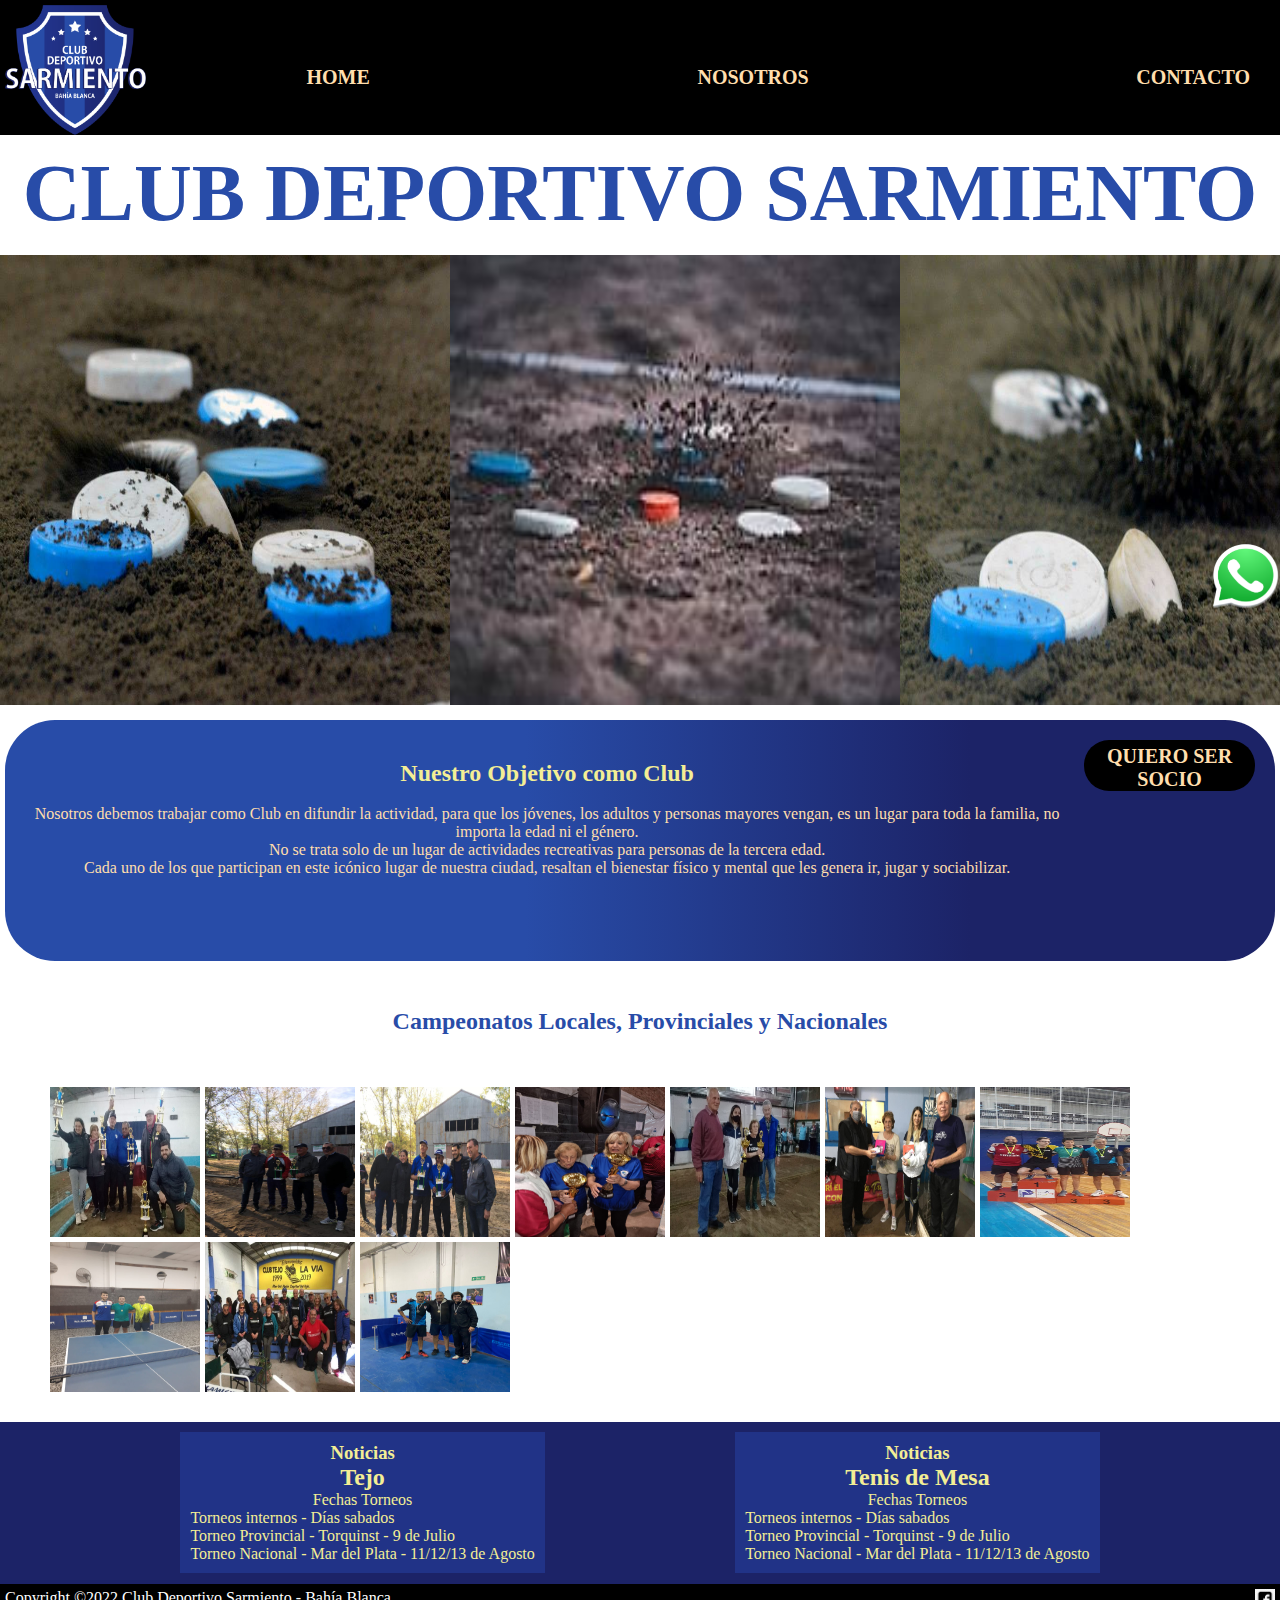
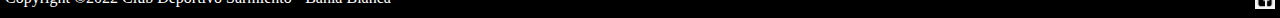
==== index.html @ c460eba6 "se crea y se modifica media Q 1024-600" ====
<!DOCTYPE html>
<html lang="en">

<head>
    <meta charset="UTF-8">
    <meta http-equiv="X-UA-Compatible" content="IE=edge">
    <meta name="viewport" content="width=device-width, initial-scale=1.0">
    <title>Club Deportivo Sarmiento</title>

    <!-- vinculacion bootstrap-->
    <link href="https://cdn.jsdelivr.net/npm/bootstrap@5.2.0-beta1/dist/css/bootstrap.min.css" rel="stylesheet"
        integrity="sha384-0evHe/X+R7YkIZDRvuzKMRqM+OrBnVFBL6DOitfPri4tjfHxaWutUpFmBp4vmVor" crossorigin="anonymous">

    <!-- vinculacion css -->
    <link rel="stylesheet" href="css/estilos.css">

</head>

<body>
    <header class="header">
        <img src="imagenes/clubdeportivosarmientobb.png" alt="logotipo" class="imagen-logo">
        <nav>
            <a class="sin_decoracion" href="index.html">Home</a>
            <a class="sin_decoracion" href="nosotros.html">Nosotros</a>
            <a class="sin_decoracion" href="contacto.html">Contacto</a>
        </nav>
    </header>

    <main>
        <h1 id="titulounico" class="inicio1_titulo">Club Deportivo Sarmiento</h1>
        <section class="section_index">
            <div class="home_fotos_pcipales">
                <img src="imagenes/jugada_tejo3.jpg" alt="Tejo sarmiento" class = "img_index_pcipal" width="450" height="450">
                <img src="imagenes/jugada_tejo.jpg" alt="Tejo sarmiento" class = "img_index_pcipal"width="450" height="450">
                <img src="imagenes/jugada_tejo2.jpg" alt="Tejo sarmiento" class = "img_index_pcipal" width="450" height="450">
            </div>
        </section>
        <section class="colores gradiente">
            <div class="index_div_secundario">
                <div>
                    <h2 class="titulo_objetivo">Nuestro Objetivo como Club</h2>
                    <br>
                    <div class="texto_index">
                        <p>Nosotros debemos trabajar como Club en difundir la actividad, para que los jóvenes, los
                            adultos y
                            personas mayores vengan, es un lugar para toda la familia, no importa la edad ni el
                            género.
                        </p>
                        <p>No se trata solo de un lugar de actividades recreativas para personas de la tercera edad.
                        </p>
                        <p>Cada uno de los que participan en este icónico lugar de nuestra ciudad, resaltan el
                            bienestar
                            físico y mental que les genera ir, jugar y sociabilizar.</p>
                    </div>
                </div>
                <div class="index_hacete_socio">
                    <a class="sin_decoracion-hacete_socio " href="contacto.html">Quiero ser Socio</a>
                </div>
            </div>
        </section>
        <section class="index_div_terciario">
            <h2 class="titulo_Campeonato">Campeonatos Locales, Provinciales y Nacionales</h2>
            <div class="home_fotos_down">
                <img src="imagenes/torneo_dorrego.jpg" alt="Logo Tejo" width="150" height="150">
                <img src="imagenes/torneo_2.jpg" alt="Logo Tejo" width="150" height="150">
                <img src="imagenes/tonreo_3.jpg" alt="Logo Tejo" width="150" height="150">
                <img src="imagenes/torneo_4.jpg" alt="Logo Tejo" width="150" height="150">
                <img src="imagenes/torneo_5.jpg" alt="Logo Tejo" width="150" height="150">
                <img src="imagenes/torneo_6.jpg" alt="Logo Tejo" width="150" height="150">
                <img src="imagenes/torneo_tenisdemesa.jpg" alt="Logo Tejo" width="150" height="150">
                <img src="imagenes/torneo_tenisdemesa2.jpg" alt="Logo Tejo" width="150" height="150">
                <img src="imagenes/campeonato_mardel.jpg" alt="Logo Tejo" width="150" height="150">
                <img src="imagenes/tenismesa_12.jpg" alt="Logo Tejo" width="150" height="150">
            </div>
        </section>
        <section class="section_noticias">
            <div class="index_Noticias">
                <h3> Noticias </h3>
                <h2> Tejo</h2>
                <p>Fechas Torneos</p>
                <p class="parrafos_noticias">Torneos internos - Días sabados</p>
                <p class="parrafos_noticias">Torneo Provincial - Torquinst - 9 de Julio </p>
                <p class="parrafos_noticias">Torneo Nacional - Mar del Plata - 11/12/13 de Agosto</p>
            </div>
            <div class="index_Noticias">
                <h3> Noticias </h3>
                <H2>Tenis de Mesa</H2>
                <p>Fechas Torneos</p>
                <p class="parrafos_noticias">Torneos internos - Días sabados</p>
                <p class="parrafos_noticias">Torneo Provincial - Torquinst - 9 de Julio </p>
                <p class="parrafos_noticias">Torneo Nacional - Mar del Plata - 11/12/13 de Agosto</p>
            </div>
        </section>
    </main>
    <div>
        <a href="https://web.whatsapp.com/" target="_blank" class="wp-fijo">
            <img src="imagenes/logo_ws.png" alt="logo_fb" width="70" height="70" />
        </a>
    </div>
    <footer>
        <!-- <img src="imagenes/clubdeportivosarmientobb.png" alt="logotipo" width="30" height="30"> -->
        Copyright ©2022 Club Deportivo Sarmiento - Bahía Blanca
        <a href="https://www.facebook.com/clubdetejosarmiento/about_places" target="_blank">
            <img src="imagenes/lfcb.png" alt="logo_fb" width="20" height="20" />
        </a>
    </footer>
</body>

</html>
---- css/estilos.css ----
/*comentario en css */

* {
    padding: 0%;
    margin: 0;
    box-sizing: border-box;
}

body {
    font-family:
}

a {
    color: inherit;
}

nav {
    color: white;
    width: 100%;
    display: flex;
    justify-content: space-between;
    left: 0%;
    top: 0%;
    padding-bottom: 30px;
    padding-top: 0px;
    padding-left: 20px;
    padding-right: 30px;
}

main {
    padding-top: 100px;
    margin-bottom: 0%;
    min-height: 100vh;
    margin-bottom: 5px;
}

footer {
    background-color: black;
    color: white;
    width: 100%;
    display: flex;
    flex-direction: row;
    justify-content: space-between;
    left: 0%;
    top: 0%;
    padding-bottom: 5px;
    padding-top: 5px;
    padding-left: 5px;
    padding-right: 5px;
    margin-top: -29px;
}

h1 {
    color: #284CA8
}

ul {
    list-style: none;
    display: flex;
    flex-direction: column;
    justify-content: flex-start;
    align-items: center;
    gap: 92px;
    width: 100%;
    margin-left: -21px;
    font-weight: bold;
    margin-top: 30px;
}

.titulos_nosotros {
    color: #284CA8;
    text-align: center;
}

.header {
    position: fixed;
    width: 100%;
    background-color: black;
    display: flex;
    flex-direction: row;
    justify-content: space-between;
    top: 0%;
    left: 0%;
    min-height: 102px;
    align-items: center;
}

.subtitulo_nosotros {
    color: #284CA8;
    text-align: center;
    margin-bottom: 2rem;
}

#titulounico {
    font-size: 80px;
    text-align: center;
    margin-bottom: 1rem;
    margin-top: 3rem;
}

.colores {
    color: navajowhite;
}

.index_div_secundario {
    padding-bottom: 0px;
    padding-top: 10px;
    display: flex;
}

.index_div_terciario {
    /* background-color: rgb(28, 35, 103);; */
    padding-bottom: 10px;
    padding-top: 10px;
    display: flex;
    flex-direction: row;
    justify-content: center;
    align-content: center;
    flex-wrap: wrap;
}

.index_hacete_socio {
    color: #F3EE95;
    text-align: center;
    background-color: black;
    margin-top: 0px;
    margin-bottom: 160px;
    margin-left: 5px;
    margin-right: 10px;
    border-radius: 25px;
    padding-top: 5px;
    text-transform: uppercase;
    font-weight: bold;

}

.section_noticias {
    display: flex;
    flex-direction: row;
    margin-bottom: 20px;
    background-color: rgb(28, 35, 103);
    justify-content: space-evenly;
}

.index_Noticias {
    color: #F3EE95;
    text-align: center;
    background-color: #213387;
    margin-top: 10px;
    margin-left: 10px;
    margin-right: 10px;
    margin-top: 10px;
    margin-bottom: 20px;
    padding: 10px;
}

.gradiente {
    background-image: linear-gradient(90deg, rgba(40, 76, 168, 1) 41%, rgba(28, 35, 103, 1) 76%);
    border-radius: 50px;
    padding: 10px;
    margin: 5px;
}

.section_index {
    background-color: white;
    justify-content: center;
}

.texto_index {
    text-align: center;
}

.titulo_objetivo {
    color: #F3EE95;
    /* font-size: 50px; */
    text-align: center;
    padding-bottom: 0px;
    padding-top: 20px;
}

.inicio1_titulo {
    margin-top: 3rem;
    margin-bottom: 2rem;
    text-transform: uppercase;
    font-weight: bold;
    font-size: large;
}

.contacto_boton {
    background-color: blue;
    color: whitesmoke;
    border-radius: 20px;
    padding: -1rem;
    text-transform: uppercase;
    font-weight: bold;
    font-size: 14px;
    width: 150px;
    margin-bottom: 5px;
    margin-left: 75px;
}

.sin_decoracion {
    text-decoration: none;
    padding-left: 140px;
    padding-top: 50px;
    text-transform: uppercase;
    font-weight: bold;
    font-size: 20px;
    color: navajowhite;
}

.sin_decoracion-hacete_socio {
    text-decoration: none;
    padding-top: 50px;
    text-transform: uppercase;
    font-weight: bold;
    font-size: 20px;
    color: navajowhite;
}

.imagen-logo {
    width: 156px;
    height: 135px;
    padding-right: 0px;
    padding-left: 5px;
    padding-top: 5px;
}

.wp-fijo {
    position: fixed;
    right: 0%;
    top: 60%;
}

.fb-fijo {
    position: fixed;
    right: 2.5%;
    top: 95%;
}

.titulo_principal_nosotros {
    padding-top: 10px;
    color: #284CA8;
    text-align: center;
    margin-bottom: 0rem;
    font-weight: bold;
    margin-top: 15px;
}

.nosotros_servicios_imagenes {
    margin-left: 5px;
    margin-right: 5px;
    display: flex;
    flex-direction: row;
    justify-content: space-between;
}

.imagenes_servicios {
    border-radius: 100px;
}

.segunda_section_nosotros {
    padding-right: 0px;
    padding-left: 15px;
    margin: 20px;
    padding-bottom: 0px;
    display: flex;
    gap: 5px;
    overflow: hidden;
    flex-wrap: wrap;
    padding-top: 0px;

}

.textos_nosotros {
    text-align: justify;
    padding-right: 15px;
    padding-top: 10px;
}

.logos_instrucciones_nosotros {
    padding-right: 15px;
}

.section_contact_tenis {
    display: flex;
    padding-left: 10px;
    padding-top: 10px;
}

.section_contact_tejo {
    display: flex;
    padding-left: 10px;
    padding-top: 10px;
}

.titulo_principal_contactos {
    padding-top: 30px;
    color: #284CA8;
    text-align: center;
    margin-bottom: 0rem;
    font-weight: bold;
    margin-top: 15px;
}


.section_contact_inicial {
    display: flex;
    padding-left: 10px;
    padding-top: 10px;
}

.div_contact_datos {
    width: 50%;
}

.div_contact_map {
    width: 50%;
    margin-top: 20px;
    margin-left: 10px;
}

.section_contact_segunda {
    padding-left: 10px;
    font-weight: bold;
    padding-bottom: 30px;
}

.texto_contacto {
    color: black;
    font-weight: bold;
    text-align: center;
    margin-top: 20px;
}

.titulo_Campeonato {
    text-align: center;
    margin-top: 2rem;
    margin-bottom: 2rem;
    color: #284CA8
}

.home_fotos_pcipales {
    padding-left: 0px;
    padding-right: 0px;
    padding-top: 0rem;
    background-color: white;
    padding-bottom: 10px;
    display: flex;
    flex-direction: row;
    overflow: hidden;

}

.home_fotos_down {
    padding-right: 0px;
    padding-left: 30px;
    margin: 20px;
    padding-bottom: 0px;
    display: flex;
    gap: 5px;
    overflow: hidden;
    flex-wrap: wrap;
    padding-top: 0px;
}

.parrafos_noticias {
    text-align: start;
}

.ejemplo {
    text-align: center;
    padding-right: 10px;
    padding-left: 10px;
    margin: 20px;
}

@media (max-width: 1024px) {
    .index_hacete_socio {
        margin-bottom: 185px;
        padding-left: 10px;
        padding-right: 10px;
    }

    .img_index_pcipal {
        width: 30%;
        height: 250px;
    }

    .header .imagen-logo {
        height: 75px;
        width: 75px;
    }

    .sin_decoracion {
        margin-left: 0;
        padding-left: 25px;
    }

    .texto_index {
        padding-left: 100px;

    }

    .ejemplo {
        text-align: center;
        padding-right: 0px;
        padding-left: 0px;
        margin: 0px;
    }

    .textos_nosotros {
        padding-right: 15px;

    }

    .div_contact_map {
        width: 60%;
        padding-top: 15px;
    }
}

.div_contact_datos {
    width: 40%;
}

nav {
    justify-content: inherit;
}

@media (max-width: 600px) {
    .header {
        justify-content: center;
        flex-direction: column;
    }

    .img_index_pcipal {
        width: 30%;
        height: 250px;
    }

    .header .imagen-logo {
        height: 75px;
        width: 75px;
        margin-right: 0px;
    }

    .sin_decoracion {
        margin-left: 0;
        padding-left: 6px;
        margin-top: -50px;
        padding-bottom: 5px;
    }

    nav {
        justify-content: flex-start;
        padding-bottom: 0px;
    }

    .nosotros_servicios_imagenes {
        flex-direction: column;
    }
}
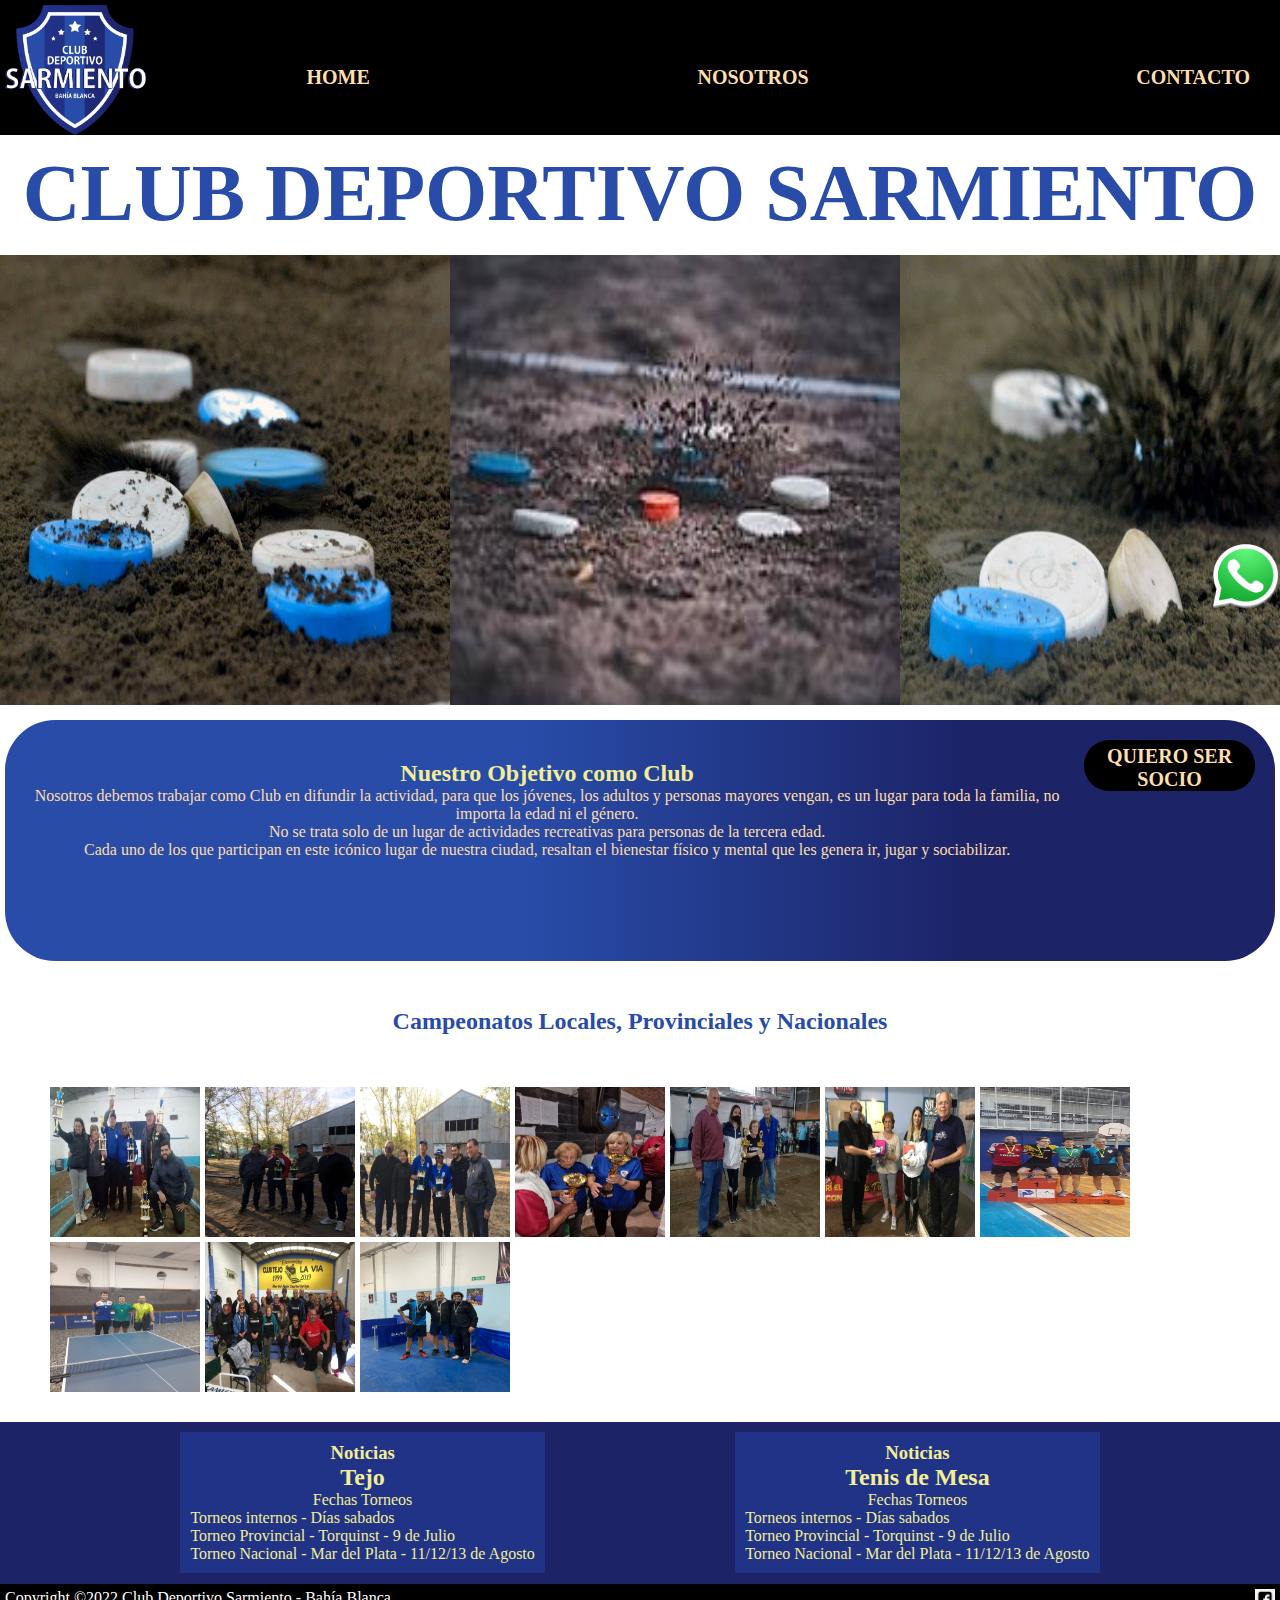
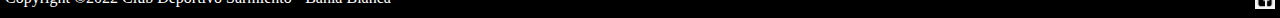
==== commit 55823e41: "aplicando media Q en 1024-600" ====
--- a/index.html
+++ b/index.html
@@ -18,7 +18,7 @@
 
 <body>
     <header class="header">
-        <img src="imagenes/clubdeportivosarmientobb.png" alt="logotipo" class="imagen-logo">
+        <img class="logo_header" src="imagenes/clubdeportivosarmientobb.png" alt="logotipo" class="imagen-logo">
         <nav>
             <a class="sin_decoracion" href="index.html">Home</a>
             <a class="sin_decoracion" href="nosotros.html">Nosotros</a>
@@ -30,16 +30,18 @@
         <h1 id="titulounico" class="inicio1_titulo">Club Deportivo Sarmiento</h1>
         <section class="section_index">
             <div class="home_fotos_pcipales">
-                <img src="imagenes/jugada_tejo3.jpg" alt="Tejo sarmiento" class = "img_index_pcipal" width="450" height="450">
-                <img src="imagenes/jugada_tejo.jpg" alt="Tejo sarmiento" class = "img_index_pcipal"width="450" height="450">
-                <img src="imagenes/jugada_tejo2.jpg" alt="Tejo sarmiento" class = "img_index_pcipal" width="450" height="450">
+                <img class="foto_principal" src="imagenes/jugada_tejo3.jpg" alt="Tejo sarmiento"
+                    class="img_index_pcipal" width="450" height="450">
+                <img class="foto_principal" src="imagenes/jugada_tejo.jpg" alt="Tejo sarmiento" class="img_index_pcipal"
+                    width="450" height="450">
+                <img class="foto_principal" src="imagenes/jugada_tejo2.jpg" alt="Tejo sarmiento"
+                    class="img_index_pcipal" width="450" height="450">
             </div>
         </section>
         <section class="colores gradiente">
             <div class="index_div_secundario">
                 <div>
                     <h2 class="titulo_objetivo">Nuestro Objetivo como Club</h2>
-                    <br>
                     <div class="texto_index">
                         <p>Nosotros debemos trabajar como Club en difundir la actividad, para que los jóvenes, los
                             adultos y
--- a/css/estilos.css
+++ b/css/estilos.css
@@ -85,6 +85,14 @@
     align-items: center;
 }
 
+.logo_header {
+    height: 135px;
+    padding-right: 0px;
+    padding-left: 5px;
+    padding-top: 5px;
+    width: auto;
+}
+
 .subtitulo_nosotros {
     color: #284CA8;
     text-align: center;
@@ -387,7 +395,7 @@
         height: 250px;
     }
 
-    .header .imagen-logo {
+    .logo_header {
         height: 75px;
         width: 75px;
     }
@@ -395,6 +403,11 @@
     .sin_decoracion {
         margin-left: 0;
         padding-left: 25px;
+    }
+
+    .foto_principal {
+        overflow: hidden;
+        width: 100%;
     }
 
     .texto_index {
@@ -414,18 +427,33 @@
 
     }
 
+    .titulo_principal_nosotros {
+        margin-top: -15px;
+    }
+
+    .titulo_principal_contactos {
+        padding-top: 0px;
+    }
+
+    .section_contact_inicial {
+        padding-top: 0px;
+        margin-top: -20px;
+    }
+
     .div_contact_map {
         width: 60%;
         padding-top: 15px;
     }
-}
-
-.div_contact_datos {
-    width: 40%;
-}
-
-nav {
-    justify-content: inherit;
+
+
+    .div_contact_datos {
+        width: 40%;
+    }
+
+    nav {
+        justify-content: inherit;
+    }
+
 }
 
 @media (max-width: 600px) {
@@ -439,10 +467,18 @@
         height: 250px;
     }
 
-    .header .imagen-logo {
-        height: 75px;
-        width: 75px;
-        margin-right: 0px;
+    .logo_header {
+        height: 135px;
+        padding-right: 0px;
+        padding-left: 5px;
+        padding-top: 5px;
+        width: auto;
+    }
+
+
+    #titulounico {
+        margin-top: 74px;
+        font-size: 50px;
     }
 
     .sin_decoracion {
@@ -450,6 +486,7 @@
         padding-left: 6px;
         margin-top: -50px;
         padding-bottom: 5px;
+
     }
 
     nav {
@@ -457,7 +494,76 @@
         padding-bottom: 0px;
     }
 
+    .foto_principal {
+        overflow: hidden;
+        width: 100%;
+    }
+
+    .index_hacete_socio {
+        margin-bottom: 5px;
+        padding-bottom: 10px;
+    }
+
+    .texto_index {
+        padding-left: 0px;
+    }
+
+    .index_div_secundario {
+        display: flex;
+        flex-direction: column;
+    }
+
+    .titulo_objetivo {
+        padding-top: 0px;
+    }
+
+    .titulo_principal_nosotros {
+        margin-top: 40px;
+    }
+
     .nosotros_servicios_imagenes {
         flex-direction: column;
     }
+
+    .titulo_principal_contactos {
+        margin-top: 80px;
+    }
+
+    .section_contact_inicial {
+        flex-direction: column;
+        overflow: hidden;
+        width: 100%;
+        margin: 5px;
+        padding: 0px;
+    }
+
+    .div_contact_map {
+        width: 100%;
+        padding-top: 10px;
+        margin-left: 0px;
+    }
+
+    ul {
+        margin-left: 88px;
+        gap: 50px;
+    }
+
+    .mapa_contacto {
+        width: 100%;
+        margin-left: 5px;
+        margin-top: -20px;
+    }
+
+    .section_contact_segunda {
+        padding: 0px;
+        margin: 0px;
+        padding-bottom: 30px;
+    }
+
+    .formulario_contacto {
+        margin-left: 5px;
+    }
+    .area_formulario_contactos {
+        width: auto;
+    }
 }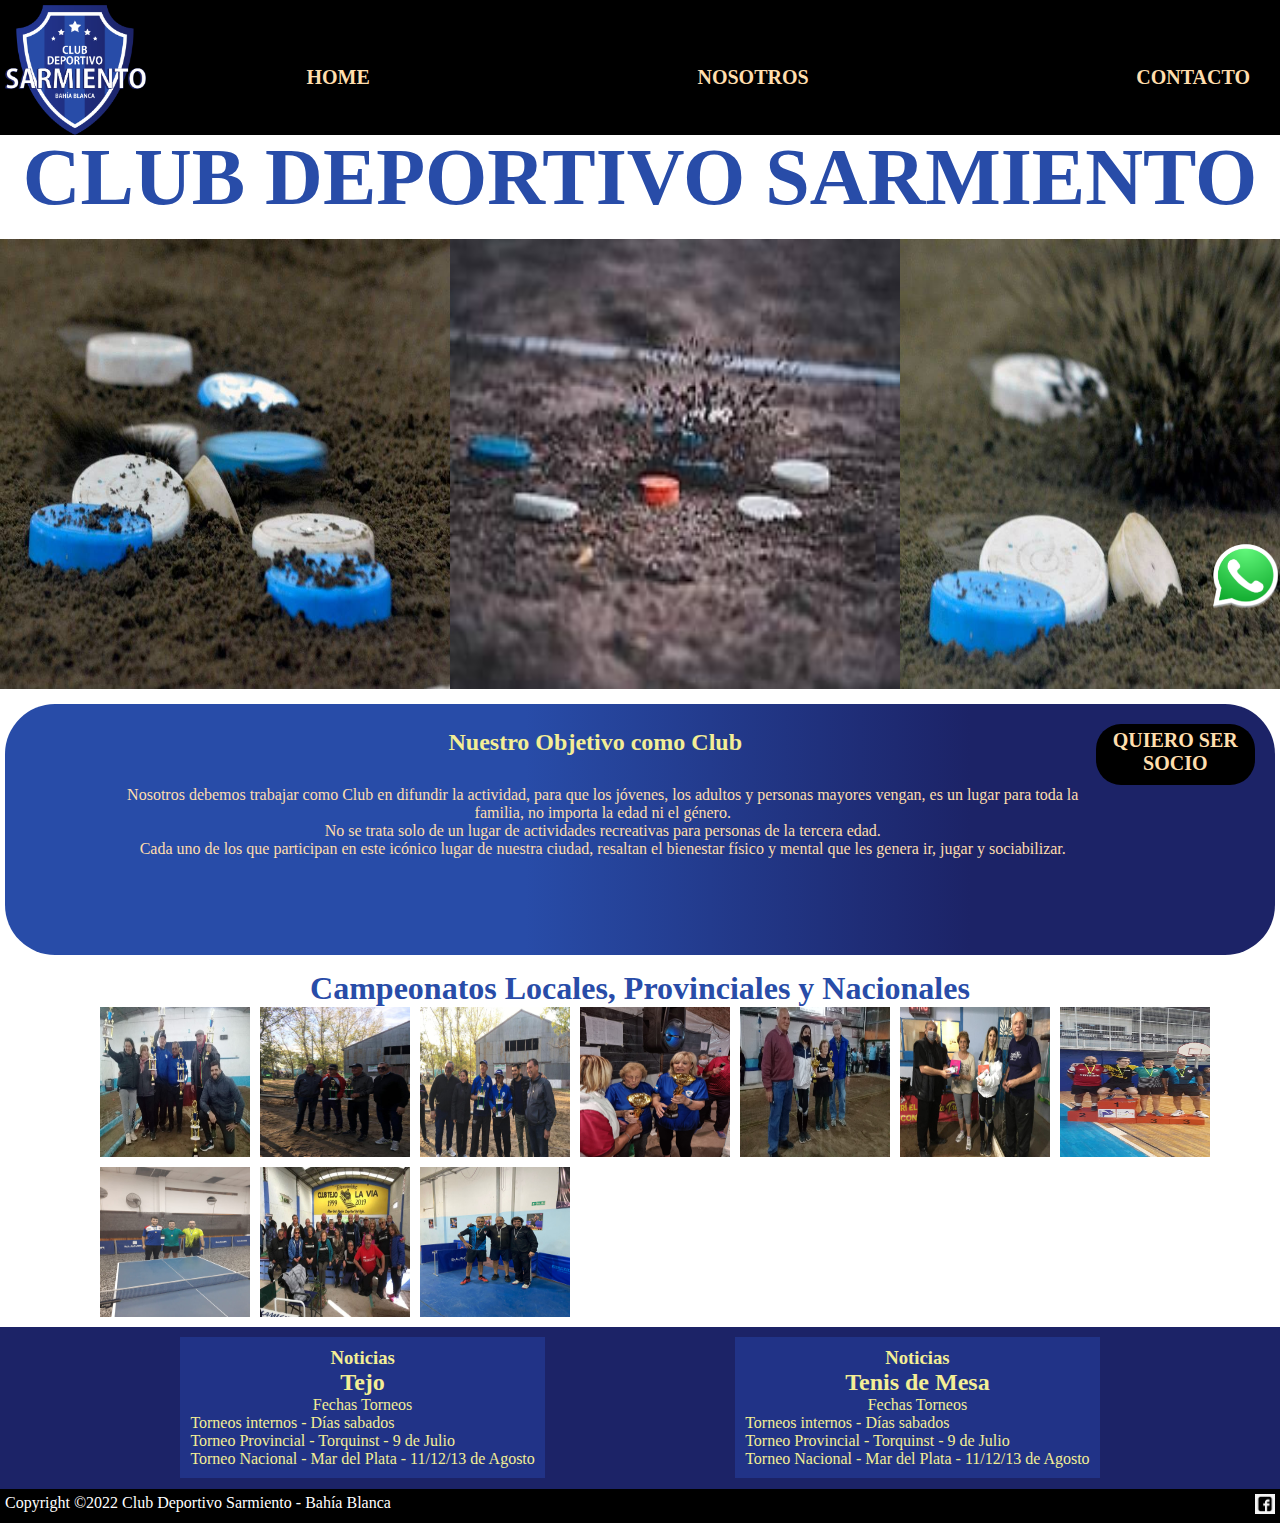
==== commit bac6f64a: "media Q 1024-600 aplicada en las 3 paginas" ====
--- a/index.html
+++ b/index.html
@@ -77,7 +77,7 @@
         </section>
         <section class="section_noticias">
             <div class="index_Noticias">
-                <h3> Noticias </h3>
+                <h3 class="noticias_index"> Noticias </h3>
                 <h2> Tejo</h2>
                 <p>Fechas Torneos</p>
                 <p class="parrafos_noticias">Torneos internos - Días sabados</p>
@@ -85,7 +85,7 @@
                 <p class="parrafos_noticias">Torneo Nacional - Mar del Plata - 11/12/13 de Agosto</p>
             </div>
             <div class="index_Noticias">
-                <h3> Noticias </h3>
+                <h3 class="noticias_index"> Noticias </h3>
                 <H2>Tenis de Mesa</H2>
                 <p>Fechas Torneos</p>
                 <p class="parrafos_noticias">Torneos internos - Días sabados</p>
@@ -96,7 +96,7 @@
     </main>
     <div>
         <a href="https://web.whatsapp.com/" target="_blank" class="wp-fijo">
-            <img src="imagenes/logo_ws.png" alt="logo_fb" width="70" height="70" />
+            <img class="w_fijo_index" src="imagenes/logo_ws.png" alt="logo_fb" width="70" height="70" />
         </a>
     </div>
     <footer>
--- a/css/estilos.css
+++ b/css/estilos.css
@@ -60,7 +60,7 @@
     flex-direction: column;
     justify-content: flex-start;
     align-items: center;
-    gap: 92px;
+    gap: 20px;
     width: 100%;
     margin-left: -21px;
     font-weight: bold;
@@ -94,16 +94,18 @@
 }
 
 .subtitulo_nosotros {
-    color: #284CA8;
+    color: #000;
     text-align: center;
     margin-bottom: 2rem;
+    font-weight: 250;
 }
 
 #titulounico {
     font-size: 80px;
     text-align: center;
     margin-bottom: 1rem;
-    margin-top: 3rem;
+    margin-top: 2rem;
+    font-weight: bold;
 }
 
 .colores {
@@ -139,6 +141,7 @@
     padding-top: 5px;
     text-transform: uppercase;
     font-weight: bold;
+    padding-bottom: 10px;
 
 }
 
@@ -176,14 +179,17 @@
 
 .texto_index {
     text-align: center;
+    padding-left: 100px;
 }
 
 .titulo_objetivo {
     color: #F3EE95;
     /* font-size: 50px; */
     text-align: center;
-    padding-bottom: 0px;
-    padding-top: 20px;
+    padding-bottom: 30px;
+    padding-top: 5px;
+    font-weight: 700;
+    padding-left: 85px;
 }
 
 .inicio1_titulo {
@@ -240,6 +246,10 @@
     top: 60%;
 }
 
+.noticias_index {
+    font-weight: 800;
+}
+
 .fb-fijo {
     position: fixed;
     right: 2.5%;
@@ -284,6 +294,7 @@
     text-align: justify;
     padding-right: 15px;
     padding-top: 10px;
+    font-weight: lighter;
 }
 
 .logos_instrucciones_nosotros {
@@ -334,18 +345,29 @@
     padding-bottom: 30px;
 }
 
+.texto_imagenes_nosotros {
+    color: black;
+    font-weight: bold;
+    text-align: center;
+    margin-top: 0px;
+    font-size: ;
+}
+
 .texto_contacto {
     color: black;
     font-weight: bold;
     text-align: center;
-    margin-top: 20px;
+    margin-top: 0px;
+    font-size: x-large;
 }
 
 .titulo_Campeonato {
     text-align: center;
-    margin-top: 2rem;
-    margin-bottom: 2rem;
-    color: #284CA8
+    margin-top: 0rem;
+    margin-bottom: 0rem;
+    color: #284CA8;
+    font-size: xx-large;
+    font-weight: bold;
 }
 
 .home_fotos_pcipales {
@@ -361,12 +383,10 @@
 }
 
 .home_fotos_down {
-    padding-right: 0px;
-    padding-left: 30px;
-    margin: 20px;
+    margin-left: 100px;
     padding-bottom: 0px;
     display: flex;
-    gap: 5px;
+    gap: 10px;
     overflow: hidden;
     flex-wrap: wrap;
     padding-top: 0px;
@@ -381,6 +401,10 @@
     padding-right: 10px;
     padding-left: 10px;
     margin: 20px;
+}
+
+.formulario_contacto {
+    padding-bottom: 20px;
 }
 
 @media (max-width: 1024px) {
@@ -410,9 +434,50 @@
         width: 100%;
     }
 
+    #titulounico {
+        margin-top: 10px;
+        font-size: 60px;
+    }
+
+    .titulo_objetivo {
+        margin-top: 10px;
+        padding-bottom: 10px;
+        padding-left: 150px;
+    }
+
     .texto_index {
         padding-left: 100px;
 
+    }
+
+    .titulo_Campeonato {
+        font-size: x-large;
+    }
+
+    .wp-fijo {
+        top: 60%;
+    }
+
+    .w_fijo_index {
+        width: 60px;
+        height: 60px;
+    }
+
+    .titulos_nosotros {
+        margin-top: -5px
+    }
+
+    .fotos_instalaciones_nosotros {
+        width: 100%;
+    }
+
+    .nosotros_servicios_imagenes {
+        overflow: hidden;
+        margin: 0%;
+    }
+
+    .imagenes_servicios {
+        width: 100%;
     }
 
     .ejemplo {
@@ -424,7 +489,6 @@
 
     .textos_nosotros {
         padding-right: 15px;
-
     }
 
     .titulo_principal_nosotros {
@@ -443,6 +507,9 @@
     .div_contact_map {
         width: 60%;
         padding-top: 15px;
+        overflow: hidden;
+        object-fit: cover;
+        padding-top: 15px;
     }
 
 
@@ -452,6 +519,17 @@
 
     nav {
         justify-content: inherit;
+    }
+
+    ul {
+        margin-top: 40px;
+        padding-left: 0px;
+        gap: 20px;
+        align-items: center;
+    }
+
+    .texto_contacto {
+        font-size: large
     }
 
 }
@@ -468,24 +546,26 @@
     }
 
     .logo_header {
-        height: 135px;
-        padding-right: 0px;
-        padding-left: 5px;
+        height: 80px;
         padding-top: 5px;
         width: auto;
     }
 
 
     #titulounico {
-        margin-top: 74px;
-        font-size: 50px;
+        margin-top: 15px;
+        font-size: 30px;
+        margin-bottom: 5px;
+        font-weight: 900;
     }
 
     .sin_decoracion {
         margin-left: 0;
-        padding-left: 6px;
+        padding-left: 20px;
         margin-top: -50px;
         padding-bottom: 5px;
+        font-size: 15px;
+        padding-right: 0px;
 
     }
 
@@ -506,6 +586,7 @@
 
     .texto_index {
         padding-left: 0px;
+        margin-top: -20px;
     }
 
     .index_div_secundario {
@@ -515,43 +596,92 @@
 
     .titulo_objetivo {
         padding-top: 0px;
+        font-weight: 700;
+        padding-left: 3px;
+        padding-bottom: 10px;
+    }
+
+    .titulo_Campeonato {
+        font-size: large
+    }
+
+
+    .wp-fijo {
+        top: 60%;
+    }
+
+    .w_fijo_index {
+        width: 40px;
+        height: 40px;
     }
 
     .titulo_principal_nosotros {
-        margin-top: 40px;
+        margin-top: -15px;
+    }
+
+    .titulos_nosotros {
+        margin-top: -25px;
+        margin-bottom: -20px;
     }
 
     .nosotros_servicios_imagenes {
         flex-direction: column;
     }
 
+    .segunda_section_nosotros {
+        padding-right: 0px;
+        padding-left: 0px;
+        margin: 20px;
+        margin-left: 100px;
+        padding-bottom: 0px;
+        display: flex;
+        gap: 10px;
+        overflow: hidden;
+        flex-wrap: wrap;
+        padding-top: 0px;
+    }
+
+    .section_contact_tejo {
+        padding-top: 25px;
+    }
+    .section_contact_tenis {
+        padding-top: 25px;
+    }
+    .logos_instrucciones_nosotros{
+        padding-top: 40px;
+    }
+
     .titulo_principal_contactos {
-        margin-top: 80px;
+        margin-top: 15px;
+        margin-bottom: 0px;
     }
 
     .section_contact_inicial {
         flex-direction: column;
         overflow: hidden;
         width: 100%;
-        margin: 5px;
         padding: 0px;
     }
 
     .div_contact_map {
         width: 100%;
         padding-top: 10px;
-        margin-left: 0px;
+        margin-left: 5px;
+    }
+
+    .div_contact_datos {
+        margin-top: -45px;
     }
 
     ul {
-        margin-left: 88px;
-        gap: 50px;
+        margin-left: 100px;
+        gap: 0px;
     }
 
     .mapa_contacto {
         width: 100%;
-        margin-left: 5px;
-        margin-top: -20px;
+        margin-top: -30px;
+        padding-right: 10px;
     }
 
     .section_contact_segunda {
@@ -563,7 +693,12 @@
     .formulario_contacto {
         margin-left: 5px;
     }
+
     .area_formulario_contactos {
-        width: auto;
+        width: 100%;
+    }
+
+    .texto_contacto {
+        font-size: medium;
     }
 }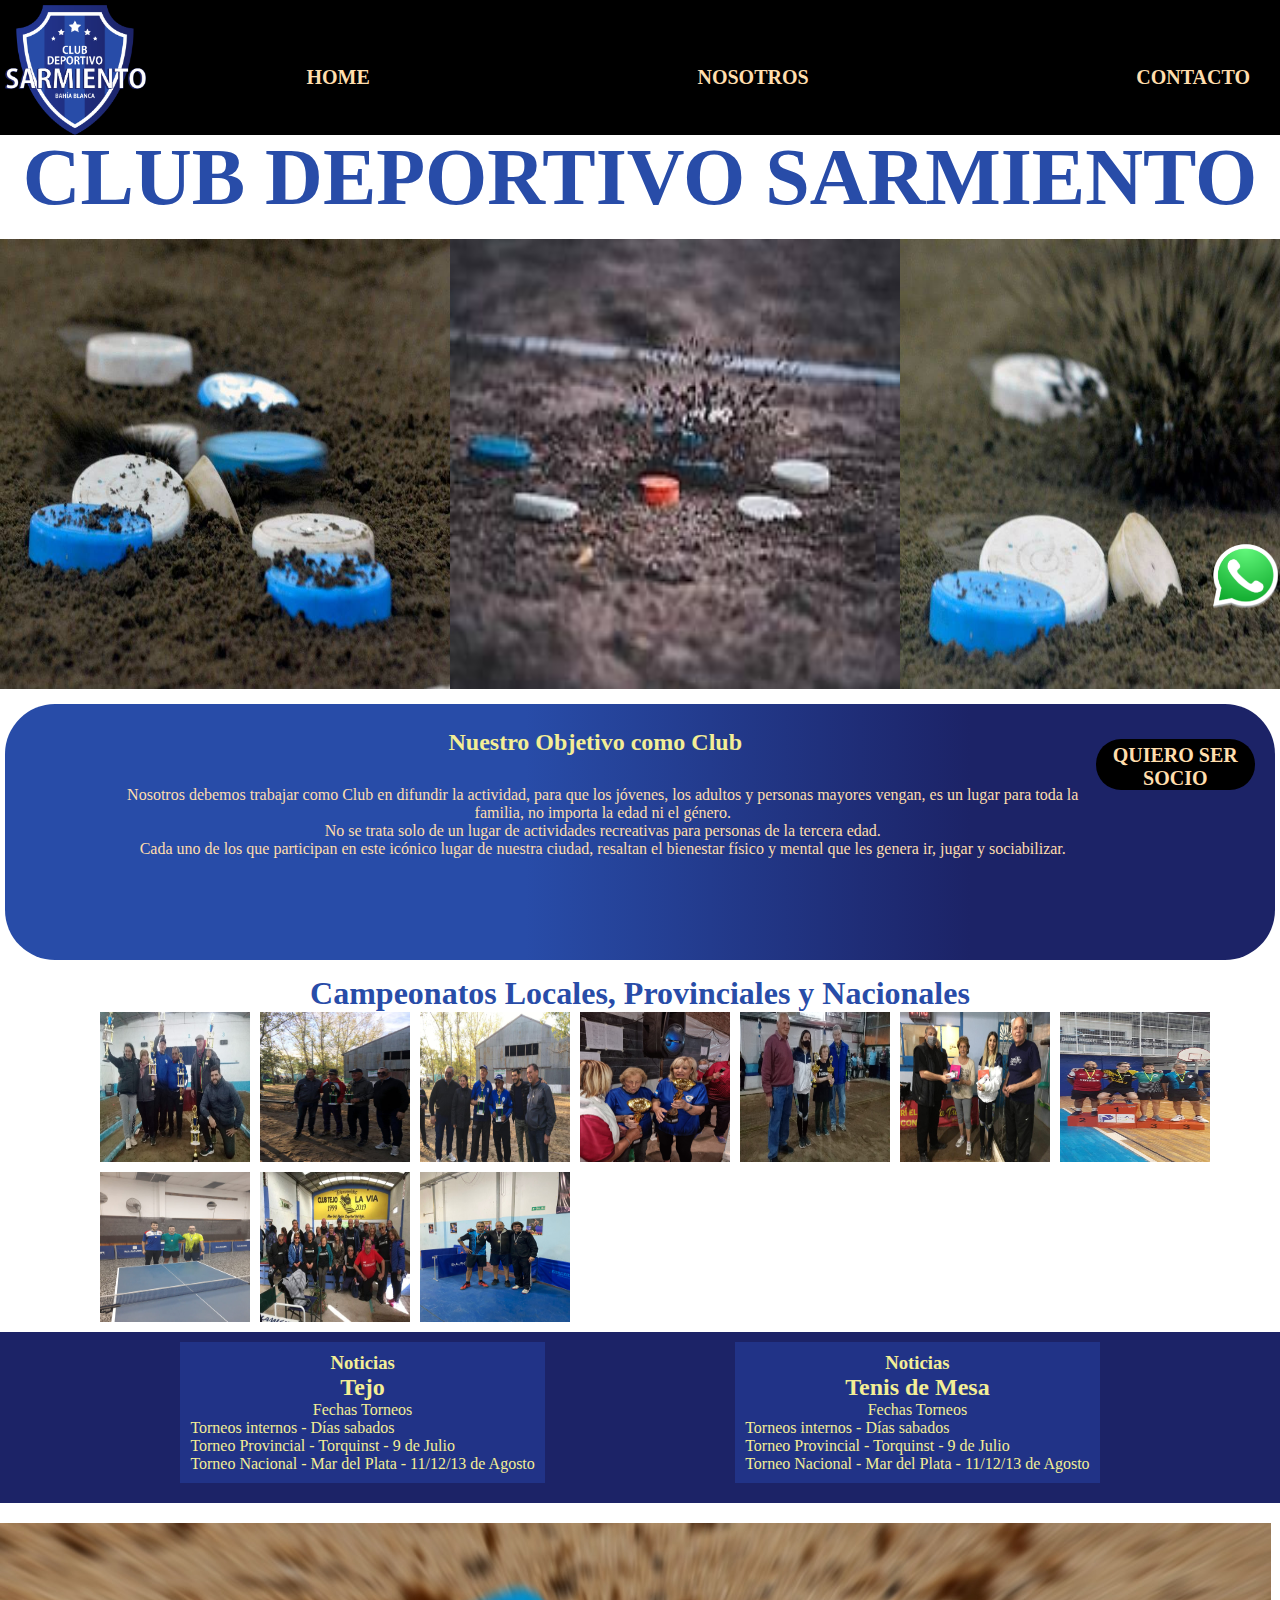
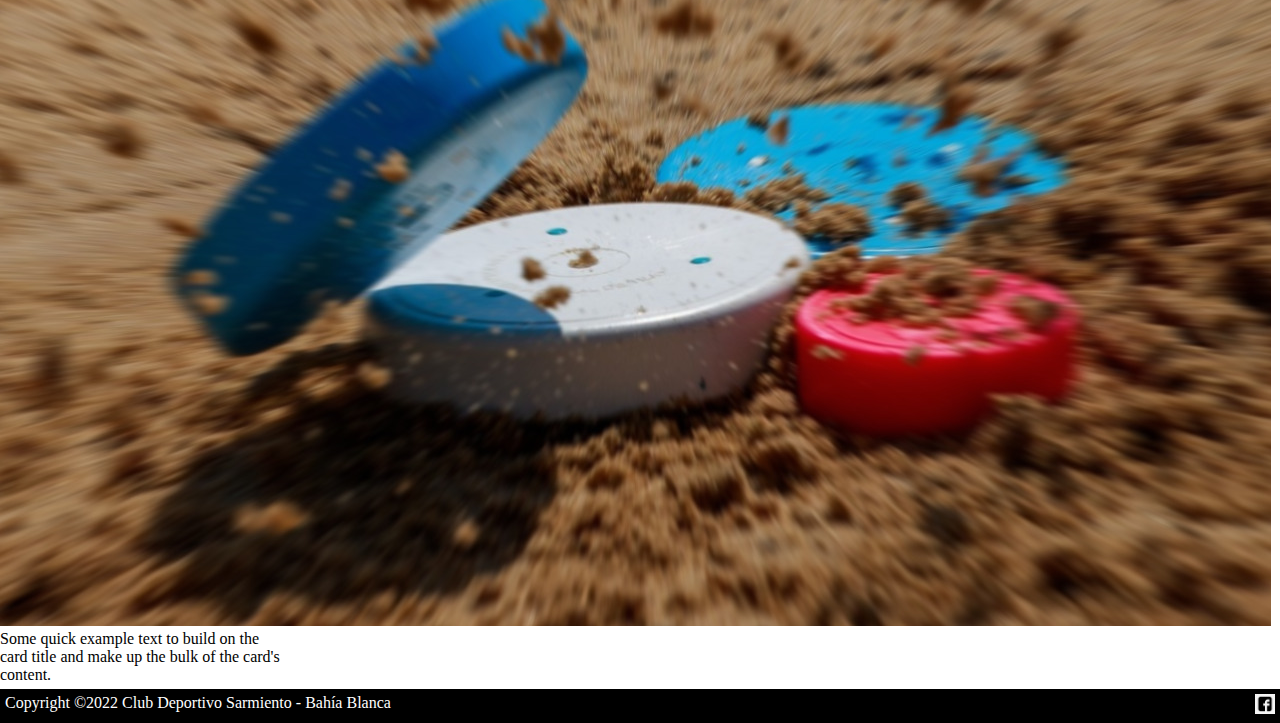
==== commit a8bbfc16: "aplicando bootstrap" ====
--- a/index.html
+++ b/index.html
@@ -6,14 +6,12 @@
     <meta http-equiv="X-UA-Compatible" content="IE=edge">
     <meta name="viewport" content="width=device-width, initial-scale=1.0">
     <title>Club Deportivo Sarmiento</title>
-
     <!-- vinculacion bootstrap-->
     <link href="https://cdn.jsdelivr.net/npm/bootstrap@5.2.0-beta1/dist/css/bootstrap.min.css" rel="stylesheet"
         integrity="sha384-0evHe/X+R7YkIZDRvuzKMRqM+OrBnVFBL6DOitfPri4tjfHxaWutUpFmBp4vmVor" crossorigin="anonymous">
 
     <!-- vinculacion css -->
     <link rel="stylesheet" href="css/estilos.css">
-
 </head>
 
 <body>
@@ -93,6 +91,24 @@
                 <p class="parrafos_noticias">Torneo Nacional - Mar del Plata - 11/12/13 de Agosto</p>
             </div>
         </section>
+        <section>
+            <div class="container">
+                <div clas="row">
+                    <div class="col-12 col-md-12">
+
+                    </div>
+
+                </div>
+
+            </div>
+
+            <div class="card" style="width: 18rem;">
+                <img src="imagenes/fondo-tejo4.jpg" class="card-img-top" alt="fondo-tejo4">
+                <div class="card-body">
+                  <p class="card-text">Some quick example text to build on the card title and make up the bulk of the card's content.</p>
+                </div>
+              </div>
+        </section>
     </main>
     <div>
         <a href="https://web.whatsapp.com/" target="_blank" class="wp-fijo">
@@ -106,6 +122,10 @@
             <img src="imagenes/lfcb.png" alt="logo_fb" width="20" height="20" />
         </a>
     </footer>
+    <!-- JavaScript Bundle with Popper -->
+    <script src="https://cdn.jsdelivr.net/npm/bootstrap@5.2.0-beta1/dist/js/bootstrap.bundle.min.js"
+        integrity="sha384-pprn3073KE6tl6bjs2QrFaJGz5/SUsLqktiwsUTF55Jfv3qYSDhgCecCxMW52nD2"
+        crossorigin="anonymous"></script>
 </body>
 
 </html>--- a/css/estilos.css
+++ b/css/estilos.css
@@ -47,7 +47,6 @@
     padding-top: 5px;
     padding-left: 5px;
     padding-right: 5px;
-    margin-top: -29px;
 }
 
 h1 {
@@ -133,16 +132,14 @@
     color: #F3EE95;
     text-align: center;
     background-color: black;
-    margin-top: 0px;
+    margin-top: 15px;
     margin-bottom: 160px;
     margin-left: 5px;
     margin-right: 10px;
     border-radius: 25px;
+    text-transform: uppercase;
+    font-weight: bold;
     padding-top: 5px;
-    text-transform: uppercase;
-    font-weight: bold;
-    padding-bottom: 10px;
-
 }
 
 .section_noticias {
@@ -398,20 +395,32 @@
 
 .ejemplo {
     text-align: center;
-    padding-right: 10px;
-    padding-left: 10px;
     margin: 20px;
 }
 
 .formulario_contacto {
     padding-bottom: 20px;
 }
+
+.carousel-item img {
+    height: 300px;
+    object-fit: cover;
+    
+}
+
+.row {
+    width: 50%;
+    flex-wrap: nowrap;
+}
+
+
 
 @media (max-width: 1024px) {
     .index_hacete_socio {
         margin-bottom: 185px;
         padding-left: 10px;
         padding-right: 10px;
+        padding-bottom: 10px;
     }
 
     .img_index_pcipal {
@@ -464,7 +473,7 @@
     }
 
     .titulos_nosotros {
-        margin-top: -5px
+        margin-top: -25px
     }
 
     .fotos_instalaciones_nosotros {
@@ -620,8 +629,14 @@
     }
 
     .titulos_nosotros {
-        margin-top: -25px;
-        margin-bottom: -20px;
+        margin-top: -30px;
+        margin-bottom: -60px;
+        padding-bottom: 20px;
+        padding-top: 5px;
+    }
+
+    .subtitulo_nosotros {
+        margin-bottom: 3rem;
     }
 
     .nosotros_servicios_imagenes {
@@ -642,12 +657,19 @@
     }
 
     .section_contact_tejo {
-        padding-top: 25px;
-    }
+        padding-top: 5px;
+        flex-direction: column;
+        align-items: center;
+        padding-bottom: 10px;
+    }
+
     .section_contact_tenis {
-        padding-top: 25px;
-    }
-    .logos_instrucciones_nosotros{
+        padding-top: 5px;
+        flex-direction: column;
+        align-items: center;
+    }
+
+    .logos_instrucciones_nosotros {
         padding-top: 40px;
     }
 
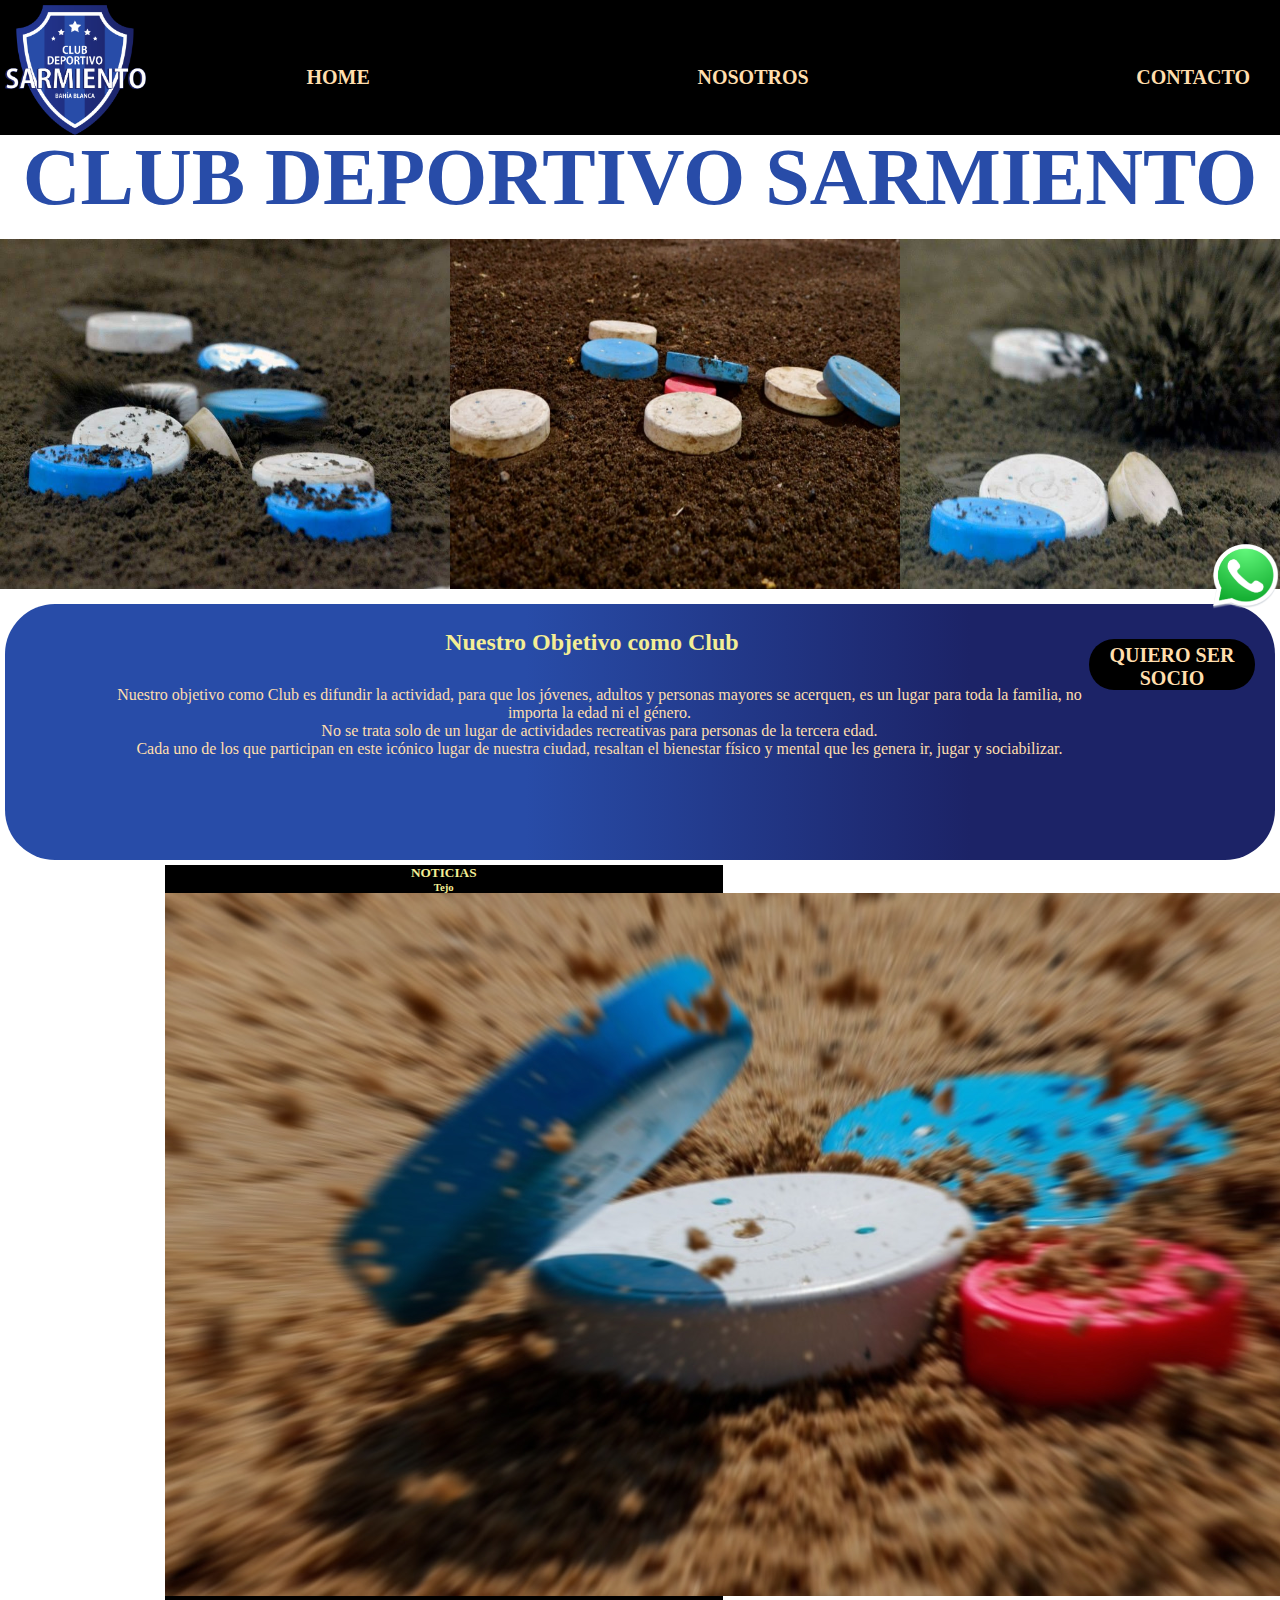
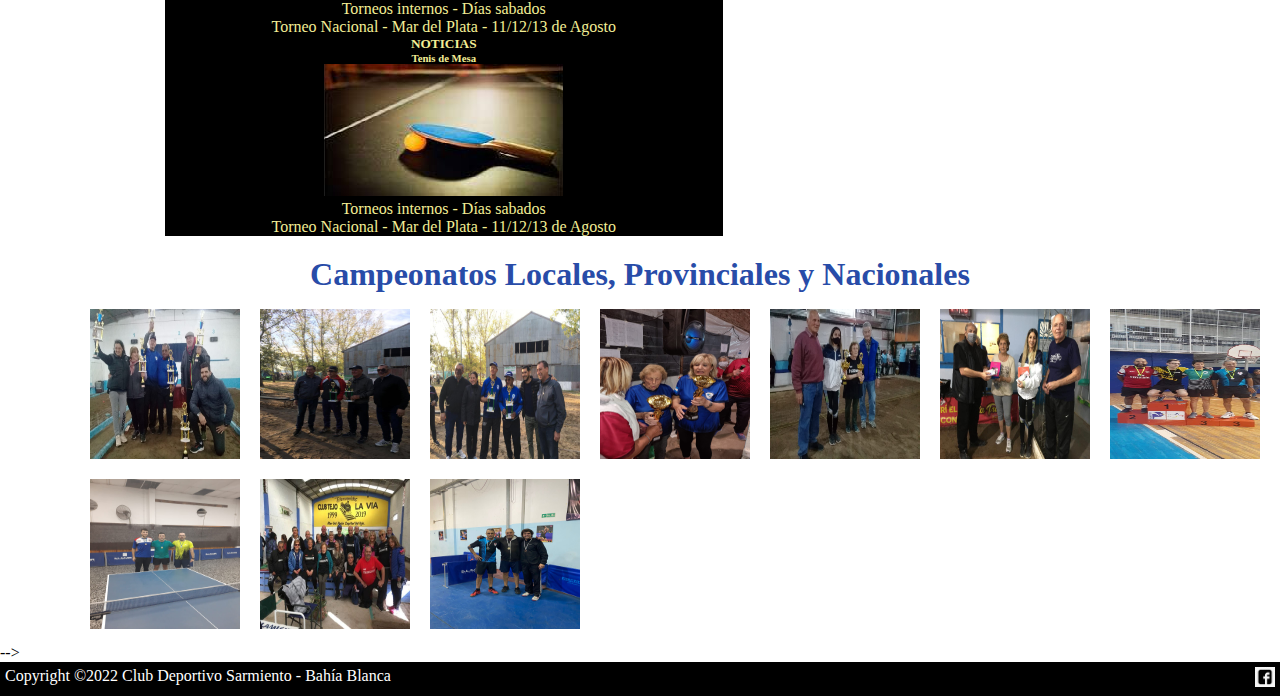
==== commit 75207133: "se aplico Boots en index y contactos" ====
--- a/index.html
+++ b/index.html
@@ -29,11 +29,11 @@
         <section class="section_index">
             <div class="home_fotos_pcipales">
                 <img class="foto_principal" src="imagenes/jugada_tejo3.jpg" alt="Tejo sarmiento"
-                    class="img_index_pcipal" width="450" height="450">
-                <img class="foto_principal" src="imagenes/jugada_tejo.jpg" alt="Tejo sarmiento" class="img_index_pcipal"
-                    width="450" height="450">
+                    class="img_index_pcipal" width="450" height="350">
+                <img class="foto_principal" src="imagenes/jt.png" alt="Tejo sarmiento" class="img_index_pcipal"
+                    width="450" height="350">
                 <img class="foto_principal" src="imagenes/jugada_tejo2.jpg" alt="Tejo sarmiento"
-                    class="img_index_pcipal" width="450" height="450">
+                    class="img_index_pcipal" width="450" height="350">
             </div>
         </section>
         <section class="colores gradiente">
@@ -41,9 +41,8 @@
                 <div>
                     <h2 class="titulo_objetivo">Nuestro Objetivo como Club</h2>
                     <div class="texto_index">
-                        <p>Nosotros debemos trabajar como Club en difundir la actividad, para que los jóvenes, los
-                            adultos y
-                            personas mayores vengan, es un lugar para toda la familia, no importa la edad ni el
+                        <p>Nuestro objetivo como Club es difundir la actividad, para que los jóvenes, adultos y
+                            personas mayores se acerquen, es un lugar para toda la familia, no importa la edad ni el
                             género.
                         </p>
                         <p>No se trata solo de un lugar de actividades recreativas para personas de la tercera edad.
@@ -57,6 +56,31 @@
                     <a class="sin_decoracion-hacete_socio " href="contacto.html">Quiero ser Socio</a>
                 </div>
             </div>
+        </section>
+        <section class="index_noticias">
+            <div class="container">
+                <div class="row">
+                    <div class="col-12 col-md-6">
+                        <div class="card">
+                            <h5 class="card-title">NOTICIAS</h5>
+                            <h6 class="card-subtitle">Tejo</h6>
+                            <img src="imagenes/fondo-tejo4.jpg" class="card-img-top" alt="fondo-tejo4">
+                            <div class="card-body">
+                                <p class="card-text">Torneos internos - Días sabados</p>
+                                <p class="card-text">Torneo Nacional - Mar del Plata - 11/12/13 de Agosto</p>
+                            </div>
+                        </div>
+                    </div>
+                    <div class="col-12 col-md-6">
+                        <div class="card">
+                            <h5 class="card-title">NOTICIAS</h5>
+                            <h6 class="card-subtitle">Tenis de Mesa</h6>
+                            <img src="imagenes/tenis_noticias_index.png" class="card-img-top" alt="fondo-tejo4">
+                            <div class="card-body">
+                                <p class="card-text">Torneos internos - Días sabados</p>
+                                <p class="card-text">Torneo Nacional - Mar del Plata - 11/12/13 de Agosto</p>
+                            </div>
+                        </div>
         </section>
         <section class="index_div_terciario">
             <h2 class="titulo_Campeonato">Campeonatos Locales, Provinciales y Nacionales</h2>
@@ -73,48 +97,12 @@
                 <img src="imagenes/tenismesa_12.jpg" alt="Logo Tejo" width="150" height="150">
             </div>
         </section>
-        <section class="section_noticias">
-            <div class="index_Noticias">
-                <h3 class="noticias_index"> Noticias </h3>
-                <h2> Tejo</h2>
-                <p>Fechas Torneos</p>
-                <p class="parrafos_noticias">Torneos internos - Días sabados</p>
-                <p class="parrafos_noticias">Torneo Provincial - Torquinst - 9 de Julio </p>
-                <p class="parrafos_noticias">Torneo Nacional - Mar del Plata - 11/12/13 de Agosto</p>
-            </div>
-            <div class="index_Noticias">
-                <h3 class="noticias_index"> Noticias </h3>
-                <H2>Tenis de Mesa</H2>
-                <p>Fechas Torneos</p>
-                <p class="parrafos_noticias">Torneos internos - Días sabados</p>
-                <p class="parrafos_noticias">Torneo Provincial - Torquinst - 9 de Julio </p>
-                <p class="parrafos_noticias">Torneo Nacional - Mar del Plata - 11/12/13 de Agosto</p>
-            </div>
-        </section>
-        <section>
-            <div class="container">
-                <div clas="row">
-                    <div class="col-12 col-md-12">
-
-                    </div>
-
-                </div>
-
-            </div>
-
-            <div class="card" style="width: 18rem;">
-                <img src="imagenes/fondo-tejo4.jpg" class="card-img-top" alt="fondo-tejo4">
-                <div class="card-body">
-                  <p class="card-text">Some quick example text to build on the card title and make up the bulk of the card's content.</p>
-                </div>
-              </div>
-        </section>
     </main>
     <div>
         <a href="https://web.whatsapp.com/" target="_blank" class="wp-fijo">
             <img class="w_fijo_index" src="imagenes/logo_ws.png" alt="logo_fb" width="70" height="70" />
         </a>
-    </div>
+    </div>-->
     <footer>
         <!-- <img src="imagenes/clubdeportivosarmientobb.png" alt="logotipo" width="30" height="30"> -->
         Copyright ©2022 Club Deportivo Sarmiento - Bahía Blanca
--- a/css/estilos.css
+++ b/css/estilos.css
@@ -95,7 +95,7 @@
 .subtitulo_nosotros {
     color: #000;
     text-align: center;
-    margin-bottom: 2rem;
+    margin-bottom: 3rem;
     font-weight: 250;
 }
 
@@ -254,7 +254,7 @@
 }
 
 .titulo_principal_nosotros {
-    padding-top: 10px;
+    padding-top: 5px;
     color: #284CA8;
     text-align: center;
     margin-bottom: 0rem;
@@ -311,7 +311,7 @@
 }
 
 .titulo_principal_contactos {
-    padding-top: 30px;
+    padding-top: 20px;
     color: #284CA8;
     text-align: center;
     margin-bottom: 0rem;
@@ -323,7 +323,6 @@
 .section_contact_inicial {
     display: flex;
     padding-left: 10px;
-    padding-top: 10px;
 }
 
 .div_contact_datos {
@@ -361,7 +360,7 @@
 .titulo_Campeonato {
     text-align: center;
     margin-top: 0rem;
-    margin-bottom: 0rem;
+    margin-bottom: 1rem;
     color: #284CA8;
     font-size: xx-large;
     font-weight: bold;
@@ -380,10 +379,10 @@
 }
 
 .home_fotos_down {
-    margin-left: 100px;
+    margin-left: 90px;
     padding-bottom: 0px;
     display: flex;
-    gap: 10px;
+    gap: 20px;
     overflow: hidden;
     flex-wrap: wrap;
     padding-top: 0px;
@@ -404,16 +403,35 @@
 
 .carousel-item img {
     height: 300px;
-    object-fit: cover;
-    
-}
-
-.row {
+    padding-top: 10px;
+}
+
+.carousel-dark .carousel-caption {
+    color: #0dcaf0;
+    font-weight: 900;
+
+}
+
+.carousel h5 {
+    font-size: 2rem;
+    font-weight: 900;
+}
+
+.card {
     width: 50%;
-    flex-wrap: nowrap;
-}
-
-
+    background-color: black;
+    color: #F3EE95;
+    text-align: center;
+}
+
+.card-title {
+    font-weight: 700;
+}
+
+.index_noticias{
+    margin-left: 165px;
+    margin-bottom: 10px;
+}
 
 @media (max-width: 1024px) {
     .index_hacete_socio {
@@ -441,6 +459,7 @@
     .foto_principal {
         overflow: hidden;
         width: 100%;
+        height: auto;
     }
 
     #titulounico {
@@ -586,6 +605,7 @@
     .foto_principal {
         overflow: hidden;
         width: 100%;
+        height: auto;
     }
 
     .index_hacete_socio {
@@ -623,6 +643,16 @@
         width: 40px;
         height: 40px;
     }
+
+    .index_noticias{
+        margin-left: 0px;
+        margin-bottom: 10px;
+        padding-left: 90px;
+    }
+
+.card {
+    margin: 10px;
+}
 
     .titulo_principal_nosotros {
         margin-top: -15px;
@@ -686,9 +716,9 @@
     }
 
     .div_contact_map {
-        width: 100%;
+        width: 90%;
         padding-top: 10px;
-        margin-left: 5px;
+        margin-left: 15px;
     }
 
     .div_contact_datos {
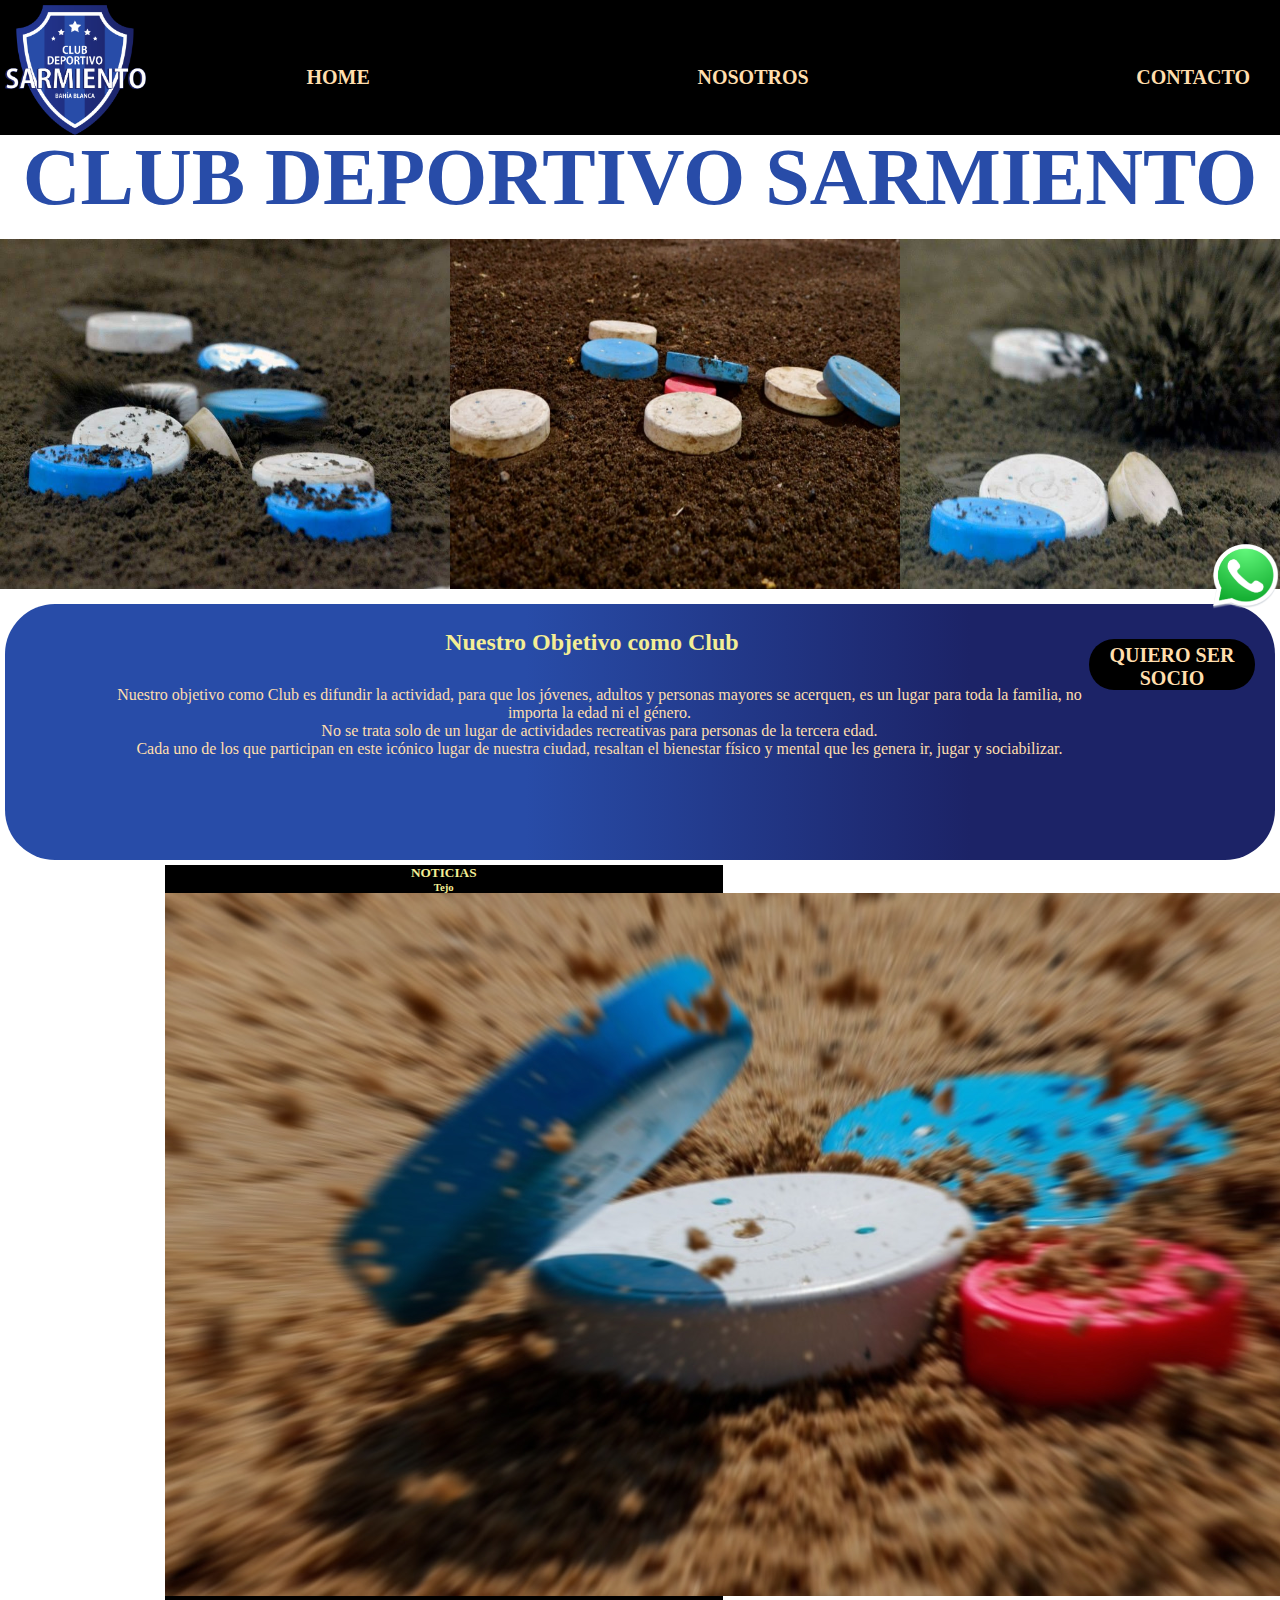
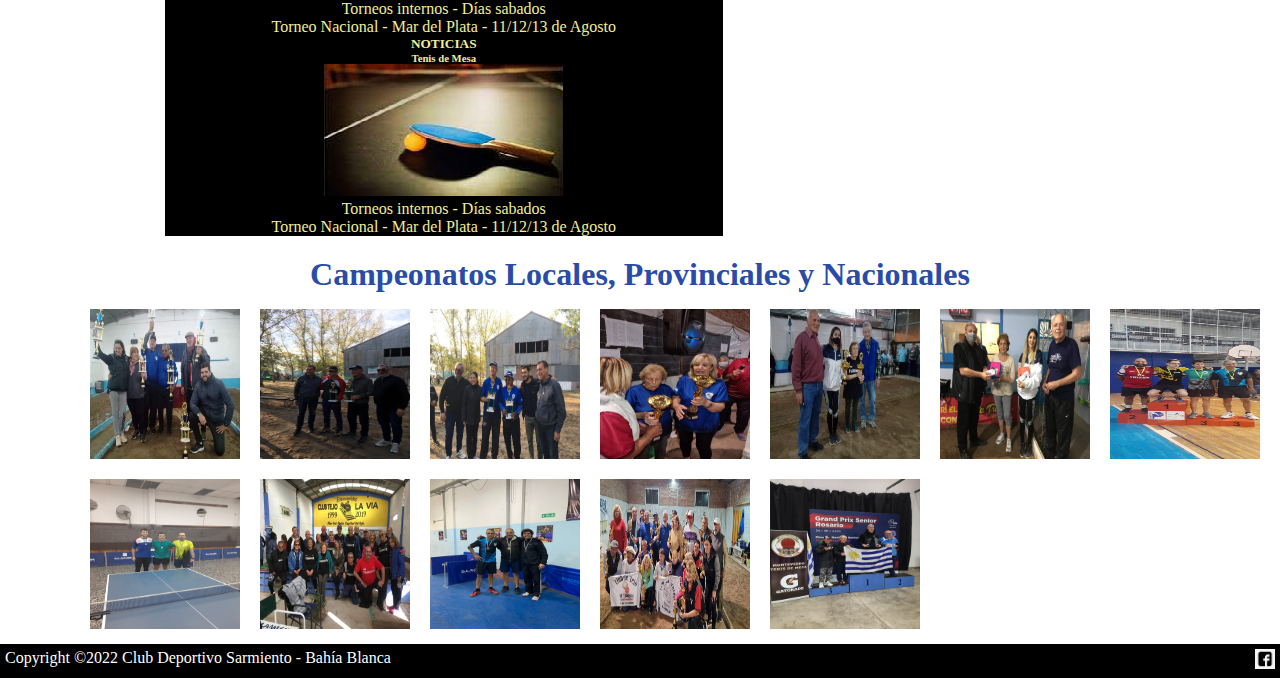
==== commit cf54c6a8: "se agregaron fotos e info en index-nosotros" ====
--- a/index.html
+++ b/index.html
@@ -95,6 +95,9 @@
                 <img src="imagenes/torneo_tenisdemesa2.jpg" alt="Logo Tejo" width="150" height="150">
                 <img src="imagenes/campeonato_mardel.jpg" alt="Logo Tejo" width="150" height="150">
                 <img src="imagenes/tenismesa_12.jpg" alt="Logo Tejo" width="150" height="150">
+                <img src="imagenes/torneo_torquinst.jpg" alt="Logo Tejo" width="150" height="150">
+                <img src="imagenes/torneo_tm.jpg" alt="Logo Tejo" width="150" height="150">
+                
             </div>
         </section>
     </main>
@@ -102,7 +105,7 @@
         <a href="https://web.whatsapp.com/" target="_blank" class="wp-fijo">
             <img class="w_fijo_index" src="imagenes/logo_ws.png" alt="logo_fb" width="70" height="70" />
         </a>
-    </div>-->
+    </div>
     <footer>
         <!-- <img src="imagenes/clubdeportivosarmientobb.png" alt="logotipo" width="30" height="30"> -->
         Copyright ©2022 Club Deportivo Sarmiento - Bahía Blanca
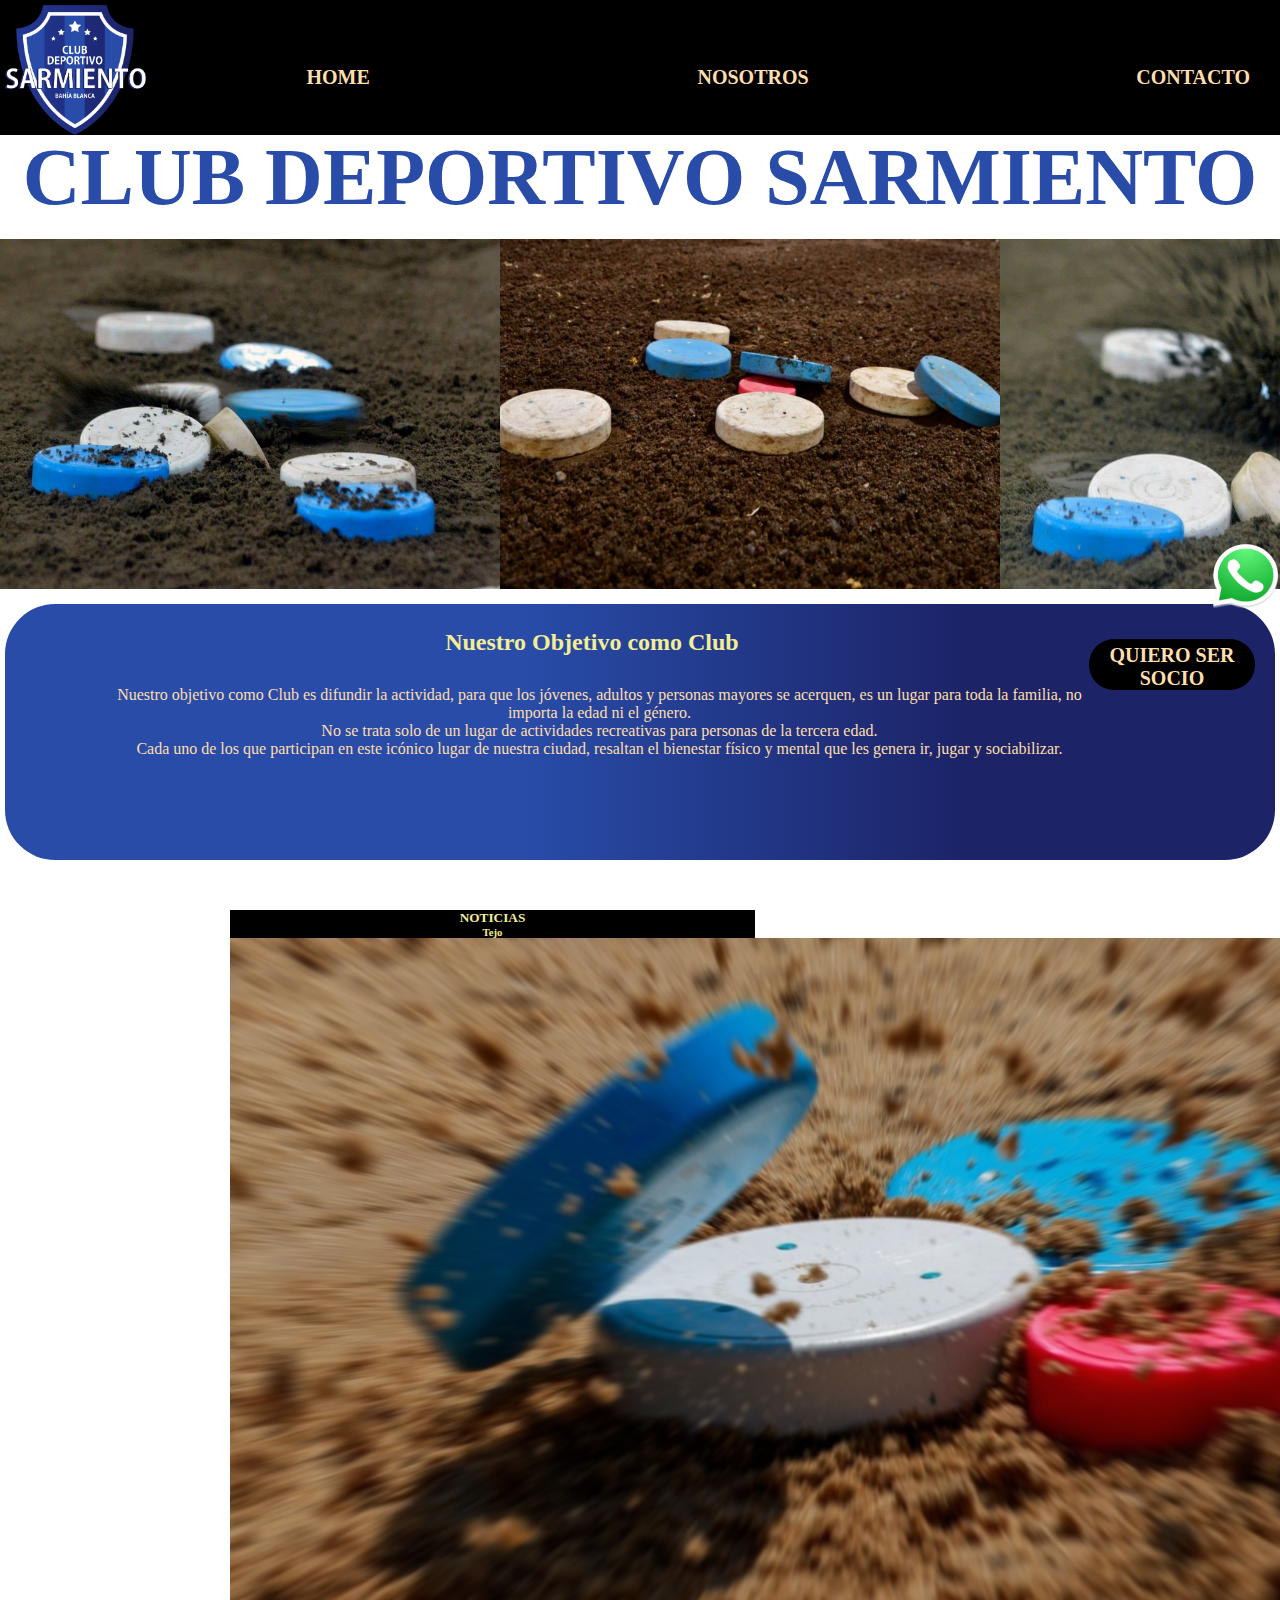
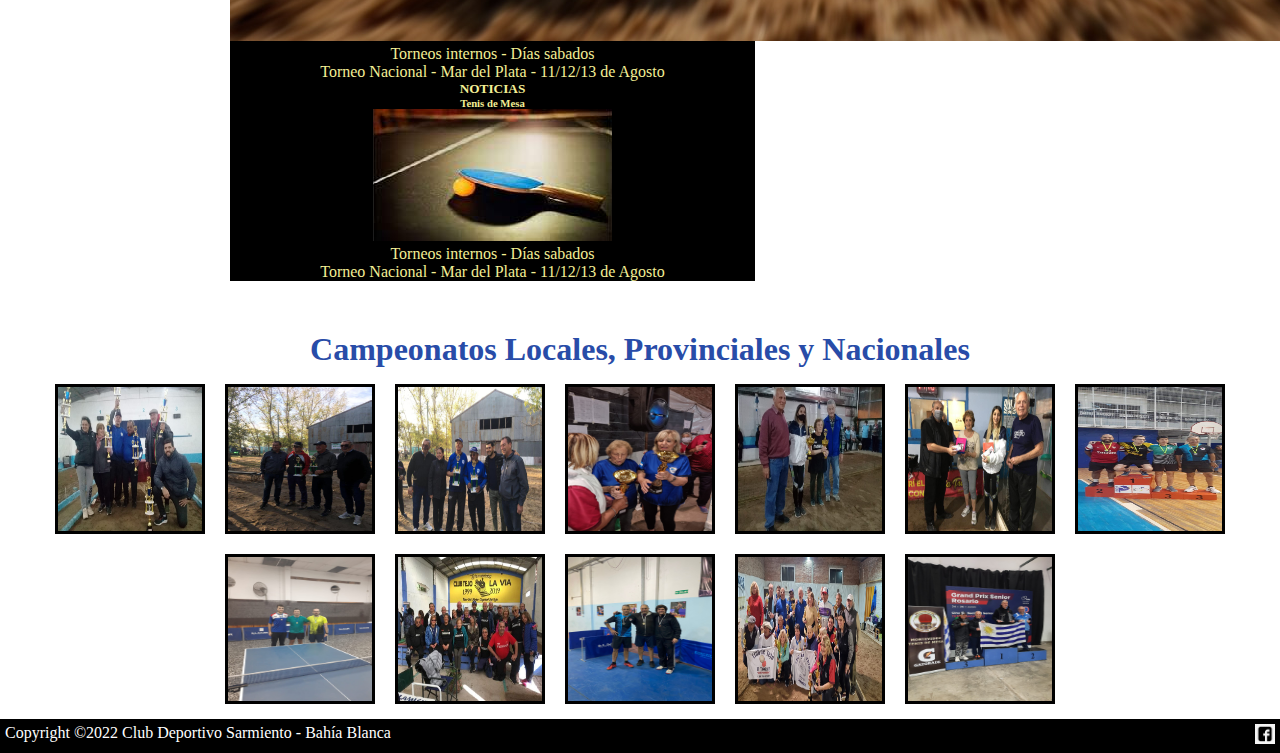
==== commit b877f0a9: "ultimando detalles en las 3 paginas para entregar" ====
--- a/index.html
+++ b/index.html
@@ -29,11 +29,11 @@
         <section class="section_index">
             <div class="home_fotos_pcipales">
                 <img class="foto_principal" src="imagenes/jugada_tejo3.jpg" alt="Tejo sarmiento"
-                    class="img_index_pcipal" width="450" height="350">
+                    class="img_index_pcipal" width="500" height="350">
                 <img class="foto_principal" src="imagenes/jt.png" alt="Tejo sarmiento" class="img_index_pcipal"
-                    width="450" height="350">
+                    width="500" height="350">
                 <img class="foto_principal" src="imagenes/jugada_tejo2.jpg" alt="Tejo sarmiento"
-                    class="img_index_pcipal" width="450" height="350">
+                    class="img_index_pcipal" width="500" height="350">
             </div>
         </section>
         <section class="colores gradiente">
@@ -85,18 +85,18 @@
         <section class="index_div_terciario">
             <h2 class="titulo_Campeonato">Campeonatos Locales, Provinciales y Nacionales</h2>
             <div class="home_fotos_down">
-                <img src="imagenes/torneo_dorrego.jpg" alt="Logo Tejo" width="150" height="150">
-                <img src="imagenes/torneo_2.jpg" alt="Logo Tejo" width="150" height="150">
-                <img src="imagenes/tonreo_3.jpg" alt="Logo Tejo" width="150" height="150">
-                <img src="imagenes/torneo_4.jpg" alt="Logo Tejo" width="150" height="150">
-                <img src="imagenes/torneo_5.jpg" alt="Logo Tejo" width="150" height="150">
-                <img src="imagenes/torneo_6.jpg" alt="Logo Tejo" width="150" height="150">
-                <img src="imagenes/torneo_tenisdemesa.jpg" alt="Logo Tejo" width="150" height="150">
-                <img src="imagenes/torneo_tenisdemesa2.jpg" alt="Logo Tejo" width="150" height="150">
-                <img src="imagenes/campeonato_mardel.jpg" alt="Logo Tejo" width="150" height="150">
-                <img src="imagenes/tenismesa_12.jpg" alt="Logo Tejo" width="150" height="150">
-                <img src="imagenes/torneo_torquinst.jpg" alt="Logo Tejo" width="150" height="150">
-                <img src="imagenes/torneo_tm.jpg" alt="Logo Tejo" width="150" height="150">
+                <img class="deco_img" src="imagenes/torneo_dorrego.jpg" alt="Logo Tejo" width="150" height="150">
+                <img class="deco_img"src="imagenes/torneo_2.jpg" alt="Logo Tejo" width="150" height="150">
+                <img class="deco_img"src="imagenes/tonreo_3.jpg" alt="Logo Tejo" width="150" height="150">
+                <img class="deco_img"src="imagenes/torneo_4.jpg" alt="Logo Tejo" width="150" height="150">
+                <img class="deco_img"src="imagenes/torneo_5.jpg" alt="Logo Tejo" width="150" height="150">
+                <img class="deco_img"src="imagenes/torneo_6.jpg" alt="Logo Tejo" width="150" height="150">
+                <img class="deco_img"src="imagenes/torneo_tenisdemesa.jpg" alt="Logo Tejo" width="150" height="150">
+                <img class="deco_img"src="imagenes/torneo_tenisdemesa2.jpg" alt="Logo Tejo" width="150" height="150">
+                <img class="deco_img"src="imagenes/campeonato_mardel.jpg" alt="Logo Tejo" width="150" height="150">
+                <img class="deco_img"src="imagenes/tenismesa_12.jpg" alt="Logo Tejo" width="150" height="150">
+                <img class="deco_img"src="imagenes/torneo_torquinst.jpg" alt="Logo Tejo" width="150" height="150">
+                <img class="deco_img"src="imagenes/torneo_tm.jpg" alt="Logo Tejo" width="150" height="150">
                 
             </div>
         </section>
--- a/css/estilos.css
+++ b/css/estilos.css
@@ -66,9 +66,28 @@
     margin-top: 30px;
 }
 
-.titulos_nosotros {
+.titulo_instalaciones_nosotros {
     color: #284CA8;
     text-align: center;
+}
+
+.titulo_tejo_nosotros {
+    color: #284CA8;
+    text-align: center;
+    margin-bottom: 15px;
+}
+
+.titulo_tenis_nosotros {
+    color: #284CA8;
+    text-align: center;
+    margin-bottom: 15px;
+    margin-top: 15px;
+}
+
+.titulo_fotos_nosotros {
+    color: #284CA8;
+    text-align: center;
+    margin-top: 15px;
 }
 
 .header {
@@ -82,6 +101,7 @@
     left: 0%;
     min-height: 102px;
     align-items: center;
+    z-index: 1;
 }
 
 .logo_header {
@@ -95,7 +115,7 @@
 .subtitulo_nosotros {
     color: #000;
     text-align: center;
-    margin-bottom: 3rem;
+    margin-bottom: 2rem;
     font-weight: 250;
 }
 
@@ -109,6 +129,10 @@
 
 .colores {
     color: navajowhite;
+}
+
+.deco_img {
+    border-style: solid;
 }
 
 .index_div_secundario {
@@ -272,11 +296,12 @@
 
 .imagenes_servicios {
     border-radius: 100px;
+    border-style: solid;
 }
 
 .segunda_section_nosotros {
     padding-right: 0px;
-    padding-left: 15px;
+    padding-left: 50px;
     margin: 20px;
     padding-bottom: 0px;
     display: flex;
@@ -290,8 +315,9 @@
 .textos_nosotros {
     text-align: justify;
     padding-right: 15px;
-    padding-top: 10px;
-    font-weight: lighter;
+    padding-top: 0px;
+    font-weight: normal;
+    line-height: revert;
 }
 
 .logos_instrucciones_nosotros {
@@ -327,12 +353,14 @@
 
 .div_contact_datos {
     width: 50%;
+    margin-top: 20px;
 }
 
 .div_contact_map {
     width: 50%;
     margin-top: 20px;
     margin-left: 10px;
+    margin-right: 50px;
 }
 
 .section_contact_segunda {
@@ -352,9 +380,11 @@
 .texto_contacto {
     color: black;
     font-weight: bold;
-    text-align: center;
+    text-align: -webkit-left;
     margin-top: 0px;
-    font-size: x-large;
+    font-size: larger;
+    margin-top: 20px;
+    margin-left: 15px;
 }
 
 .titulo_Campeonato {
@@ -379,13 +409,13 @@
 }
 
 .home_fotos_down {
-    margin-left: 90px;
     padding-bottom: 0px;
     display: flex;
     gap: 20px;
     overflow: hidden;
     flex-wrap: wrap;
     padding-top: 0px;
+    justify-content: center;
 }
 
 .parrafos_noticias {
@@ -401,9 +431,14 @@
     padding-bottom: 20px;
 }
 
+.carousel {
+    padding-top: 54px;
+    margin-left: 15px;
+}
+
 .carousel-item img {
     height: 300px;
-    padding-top: 10px;
+    padding-top: 50px;
 }
 
 .carousel-dark .carousel-caption {
@@ -428,9 +463,10 @@
     font-weight: 700;
 }
 
-.index_noticias{
-    margin-left: 165px;
-    margin-bottom: 10px;
+.index_noticias {
+    margin-left: 230px;
+    margin-bottom: 40px;
+    margin-top: 50px;
 }
 
 @media (max-width: 1024px) {
@@ -525,6 +561,7 @@
 
     .titulo_principal_contactos {
         padding-top: 0px;
+        margin-bottom: 40px;
     }
 
     .section_contact_inicial {
@@ -543,14 +580,17 @@
 
     .div_contact_datos {
         width: 40%;
+        margin-top: 20px;
+        margin-top: 45px;
     }
 
     nav {
         justify-content: inherit;
+        gap: 5px;
     }
 
     ul {
-        margin-top: 40px;
+        margin-top: 90px;
         padding-left: 0px;
         gap: 20px;
         align-items: center;
@@ -611,6 +651,7 @@
     .index_hacete_socio {
         margin-bottom: 5px;
         padding-bottom: 10px;
+        margin-top: -10px;
     }
 
     .texto_index {
@@ -644,25 +685,35 @@
         height: 40px;
     }
 
-    .index_noticias{
+    .index_noticias {
         margin-left: 0px;
         margin-bottom: 10px;
         padding-left: 90px;
-    }
-
-.card {
-    margin: 10px;
-}
+        margin-top: 15px;
+    }
+
+    .card {
+        margin: 10px;
+    }
 
     .titulo_principal_nosotros {
         margin-top: -15px;
     }
 
+    .home_fotos_down {
+        justify-content: center;
+        margin: 0px;
+    }
+
     .titulos_nosotros {
         margin-top: -30px;
-        margin-bottom: -60px;
+        margin-bottom: 0px;
         padding-bottom: 20px;
         padding-top: 5px;
+    }
+
+    .titulo_tenis_nosotros {
+        margin-top: 0px;
     }
 
     .subtitulo_nosotros {
@@ -677,7 +728,7 @@
         padding-right: 0px;
         padding-left: 0px;
         margin: 20px;
-        margin-left: 100px;
+        justify-content: center;
         padding-bottom: 0px;
         display: flex;
         gap: 10px;
@@ -691,16 +742,22 @@
         flex-direction: column;
         align-items: center;
         padding-bottom: 10px;
+        margin-top: -40px;
     }
 
     .section_contact_tenis {
         padding-top: 5px;
         flex-direction: column;
         align-items: center;
+        margin-top: -40px;
     }
 
     .logos_instrucciones_nosotros {
         padding-top: 40px;
+    }
+
+    .titulo_fotos_nosotros {
+        margin-top: 0px;
     }
 
     .titulo_principal_contactos {
@@ -719,6 +776,7 @@
         width: 90%;
         padding-top: 10px;
         margin-left: 15px;
+        margin-top: -20px;
     }
 
     .div_contact_datos {
@@ -753,4 +811,9 @@
     .texto_contacto {
         font-size: medium;
     }
+
+    .carousel {
+        margin-top: -100px;
+        margin-left: 5px;
+    }
 }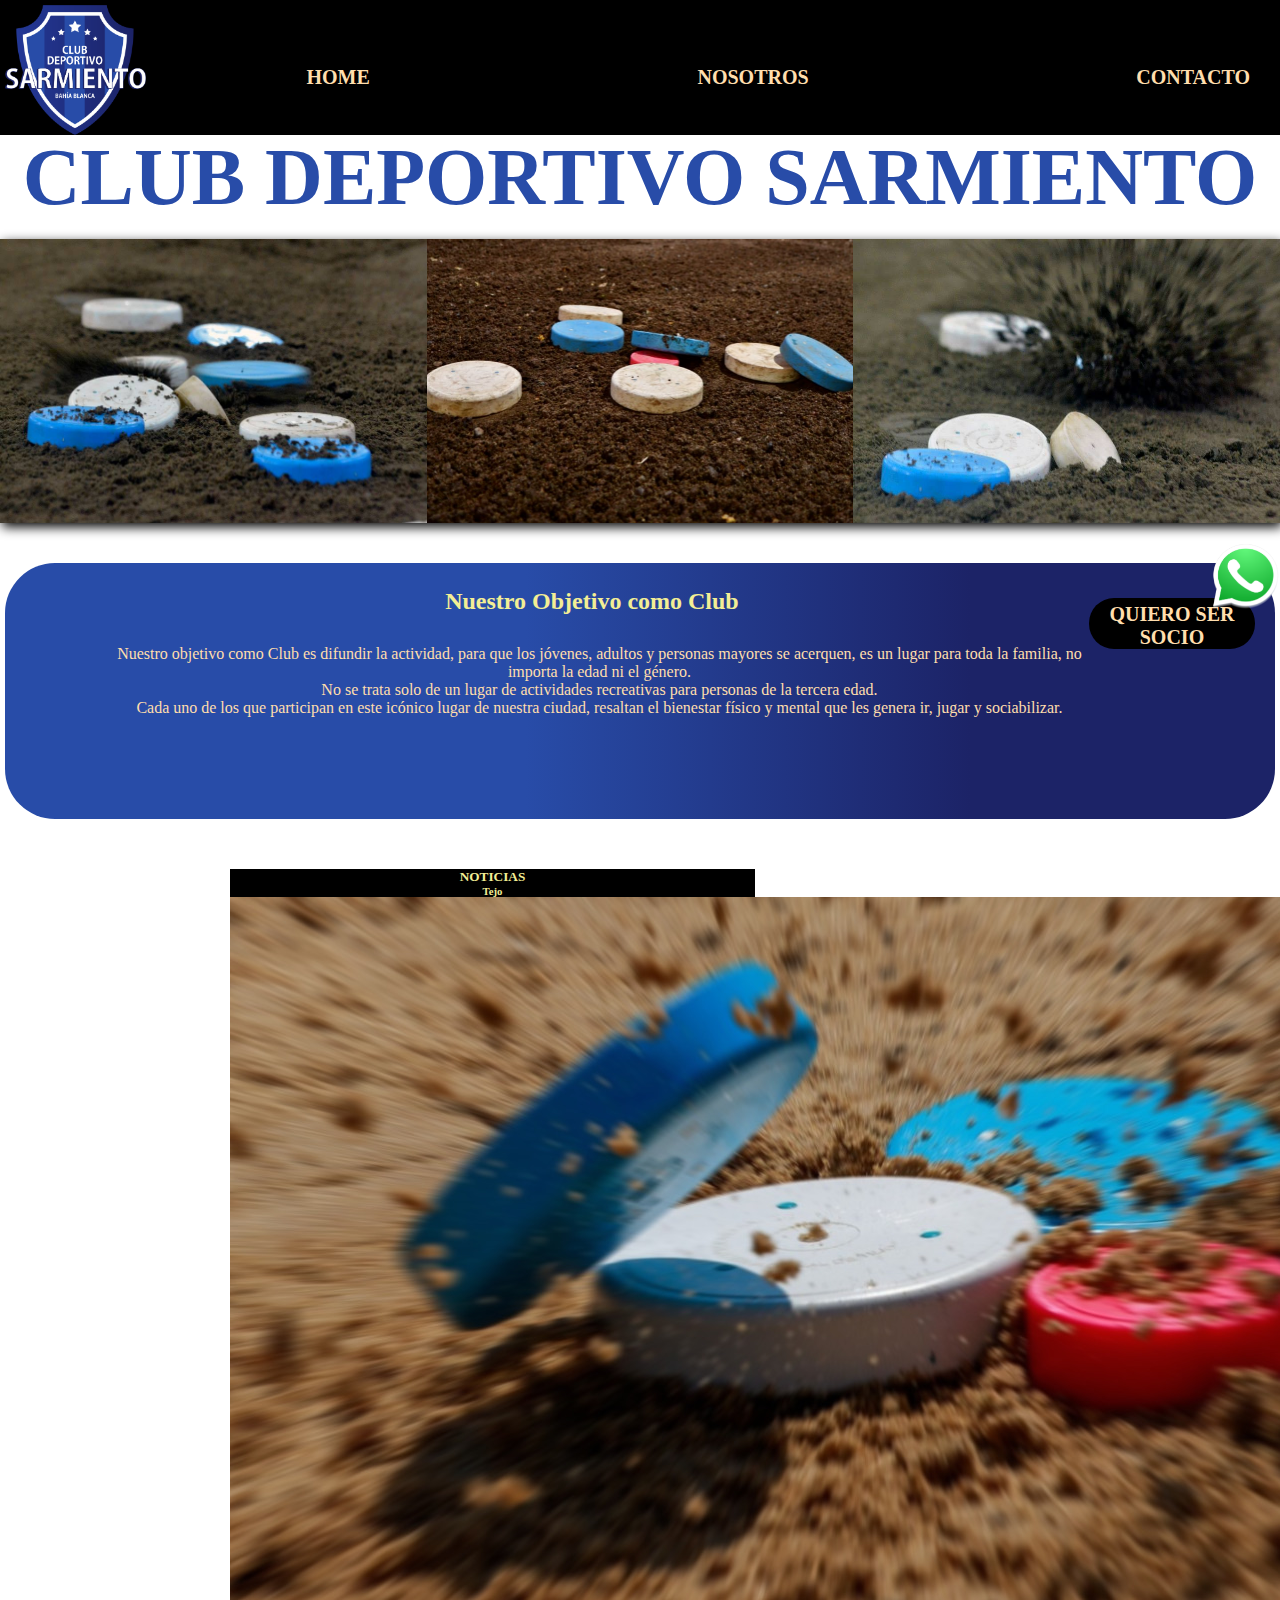
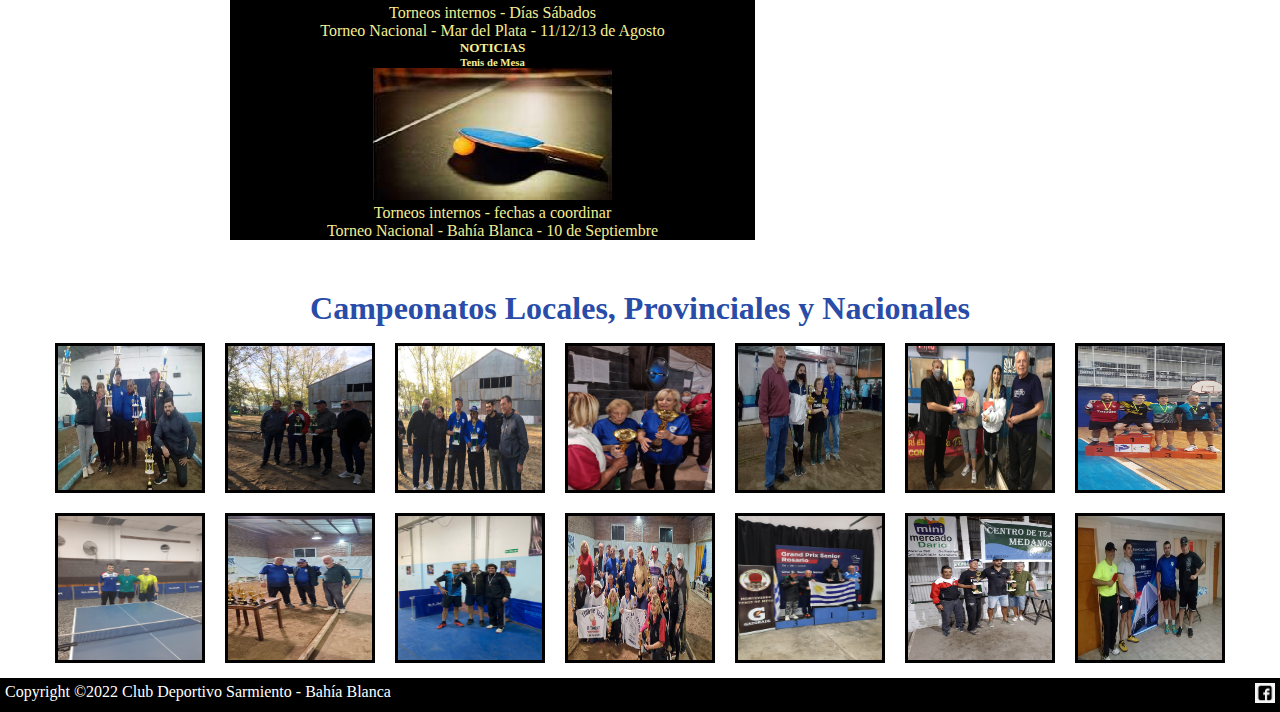
==== commit bdeb4d62: "mejorando detalles en las 3 paginas para entrega" ====
--- a/index.html
+++ b/index.html
@@ -66,7 +66,7 @@
                             <h6 class="card-subtitle">Tejo</h6>
                             <img src="imagenes/fondo-tejo4.jpg" class="card-img-top" alt="fondo-tejo4">
                             <div class="card-body">
-                                <p class="card-text">Torneos internos - Días sabados</p>
+                                <p class="card-text">Torneos internos - Días Sábados</p>
                                 <p class="card-text">Torneo Nacional - Mar del Plata - 11/12/13 de Agosto</p>
                             </div>
                         </div>
@@ -77,27 +77,28 @@
                             <h6 class="card-subtitle">Tenis de Mesa</h6>
                             <img src="imagenes/tenis_noticias_index.png" class="card-img-top" alt="fondo-tejo4">
                             <div class="card-body">
-                                <p class="card-text">Torneos internos - Días sabados</p>
-                                <p class="card-text">Torneo Nacional - Mar del Plata - 11/12/13 de Agosto</p>
+                                <p class="card-text">Torneos internos - fechas a coordinar</p>
+                                <p class="card-text">Torneo Nacional - Bahía Blanca - 10 de Septiembre</p>
                             </div>
                         </div>
         </section>
         <section class="index_div_terciario">
             <h2 class="titulo_Campeonato">Campeonatos Locales, Provinciales y Nacionales</h2>
             <div class="home_fotos_down">
-                <img class="deco_img" src="imagenes/torneo_dorrego.jpg" alt="Logo Tejo" width="150" height="150">
-                <img class="deco_img"src="imagenes/torneo_2.jpg" alt="Logo Tejo" width="150" height="150">
-                <img class="deco_img"src="imagenes/tonreo_3.jpg" alt="Logo Tejo" width="150" height="150">
-                <img class="deco_img"src="imagenes/torneo_4.jpg" alt="Logo Tejo" width="150" height="150">
-                <img class="deco_img"src="imagenes/torneo_5.jpg" alt="Logo Tejo" width="150" height="150">
-                <img class="deco_img"src="imagenes/torneo_6.jpg" alt="Logo Tejo" width="150" height="150">
-                <img class="deco_img"src="imagenes/torneo_tenisdemesa.jpg" alt="Logo Tejo" width="150" height="150">
-                <img class="deco_img"src="imagenes/torneo_tenisdemesa2.jpg" alt="Logo Tejo" width="150" height="150">
-                <img class="deco_img"src="imagenes/campeonato_mardel.jpg" alt="Logo Tejo" width="150" height="150">
-                <img class="deco_img"src="imagenes/tenismesa_12.jpg" alt="Logo Tejo" width="150" height="150">
-                <img class="deco_img"src="imagenes/torneo_torquinst.jpg" alt="Logo Tejo" width="150" height="150">
-                <img class="deco_img"src="imagenes/torneo_tm.jpg" alt="Logo Tejo" width="150" height="150">
-                
+                <img class="deco_img" src="imagenes/torneo_dorrego.jpg" alt="torneo_dorrego" width="150" height="150">
+                <img class="deco_img" src="imagenes/torneo_2.jpg" alt="torneo_2" width="150" height="150">
+                <img class="deco_img" src="imagenes/tonreo_3.jpg" alt="tonreo_3" width="150" height="150">
+                <img class="deco_img" src="imagenes/torneo_4.jpg" alt="torneo_4" width="150" height="150">
+                <img class="deco_img" src="imagenes/torneo_5.jpg" alt="torneo_5" width="150" height="150">
+                <img class="deco_img" src="imagenes/torneo_6.jpg" alt="torneo_6" width="150" height="150">
+                <img class="deco_img" src="imagenes/torneo_tenisdemesa.jpg" alt="torneo_tenisdemesa" width="150" height="150">
+                <img class="deco_img" src="imagenes/torneo_tenisdemesa2.jpg" alt="torneo_tenisdemesa2" width="150" height="150">
+                <img class="deco_img" src="imagenes/n2.jpg" alt="n2" width="150" height="150">
+                <img class="deco_img" src="imagenes/tenismesa_12.jpg" alt="tenismesa_12" width="150" height="150">
+                <img class="deco_img" src="imagenes/torneo_torquinst.jpg" alt="torneo_torquinst" width="150" height="150">
+                <img class="deco_img" src="imagenes/torneo_tm.jpg" alt="torneo_tm" width="150" height="150">
+                <img class="deco_img" src="imagenes/torneo_8.jpg" alt="torneo_8" width="150" height="150">
+                <img class="deco_img" src="imagenes/tenismesa_10.jpg" alt="tenismesa_10" width="150" height="150">
             </div>
         </section>
     </main>
--- a/css/estilos.css
+++ b/css/estilos.css
@@ -6,9 +6,7 @@
     box-sizing: border-box;
 }
 
-body {
-    font-family:
-}
+body {}
 
 a {
     color: inherit;
@@ -57,13 +55,11 @@
     list-style: none;
     display: flex;
     flex-direction: column;
-    justify-content: flex-start;
     align-items: center;
-    gap: 20px;
+    gap: 46px;
     width: 100%;
     margin-left: -21px;
     font-weight: bold;
-    margin-top: 30px;
 }
 
 .titulo_instalaciones_nosotros {
@@ -191,6 +187,7 @@
     border-radius: 50px;
     padding: 10px;
     margin: 5px;
+    margin-top: 40px;
 }
 
 .section_index {
@@ -349,16 +346,16 @@
 .section_contact_inicial {
     display: flex;
     padding-left: 10px;
+    margin-top: 30px;
 }
 
 .div_contact_datos {
     width: 50%;
-    margin-top: 20px;
+    margin-top: 0px;
 }
 
 .div_contact_map {
     width: 50%;
-    margin-top: 20px;
     margin-left: 10px;
     margin-right: 50px;
 }
@@ -374,11 +371,10 @@
     font-weight: bold;
     text-align: center;
     margin-top: 0px;
-    font-size: ;
 }
 
 .texto_contacto {
-    color: black;
+    color: #284CA8;
     font-weight: bold;
     text-align: -webkit-left;
     margin-top: 0px;
@@ -400,12 +396,12 @@
     padding-left: 0px;
     padding-right: 0px;
     padding-top: 0rem;
-    background-color: white;
-    padding-bottom: 10px;
+    background-color: rgba(0, 0, 0, 0.125)
+    margin-bottom: 20px;
     display: flex;
     flex-direction: row;
-    overflow: hidden;
-
+    filter: drop-shadow(2px 4px 6px black);
+   
 }
 
 .home_fotos_down {
@@ -429,6 +425,7 @@
 
 .formulario_contacto {
     padding-bottom: 20px;
+    margin-top: 15px;
 }
 
 .carousel {
@@ -468,6 +465,13 @@
     margin-bottom: 40px;
     margin-top: 50px;
 }
+
+.foto_principal {
+    overflow: hidden;
+    width: 100%;
+    height: auto;
+}
+
 
 @media (max-width: 1024px) {
     .index_hacete_socio {
@@ -531,6 +535,19 @@
         margin-top: -25px
     }
 
+    .segunda_section_nosotros {
+        padding-right: 0px;
+        padding-left: 0px;
+        padding-bottom: 0px;
+        display: flex;
+        gap: 10px;
+        overflow: hidden;
+        flex-wrap: wrap;
+        padding-top: 0px;
+        justify-content: center;
+        margin: 0px;
+    }
+
     .fotos_instalaciones_nosotros {
         width: 100%;
     }
@@ -580,8 +597,8 @@
 
     .div_contact_datos {
         width: 40%;
-        margin-top: 20px;
-        margin-top: 45px;
+        margin-top: 12px;
+
     }
 
     nav {
@@ -590,9 +607,8 @@
     }
 
     ul {
-        margin-top: 90px;
         padding-left: 0px;
-        gap: 20px;
+        gap: 40px;
         align-items: center;
     }
 
@@ -638,8 +654,9 @@
     }
 
     nav {
-        justify-content: flex-start;
         padding-bottom: 0px;
+        justify-content: space-between;
+        padding-right: 20px;
     }
 
     .foto_principal {
@@ -663,12 +680,16 @@
         display: flex;
         flex-direction: column;
     }
+    .gradiente {
+        margin-top: 15px;
+    }
 
     .titulo_objetivo {
         padding-top: 0px;
         font-weight: 700;
         padding-left: 3px;
-        padding-bottom: 10px;
+        padding-bottom: 20px;
+        margin-top: 0px;
     }
 
     .titulo_Campeonato {
@@ -727,14 +748,14 @@
     .segunda_section_nosotros {
         padding-right: 0px;
         padding-left: 0px;
-        margin: 20px;
-        justify-content: center;
         padding-bottom: 0px;
         display: flex;
         gap: 10px;
         overflow: hidden;
         flex-wrap: wrap;
         padding-top: 0px;
+        justify-content: center;
+        margin: 0px;
     }
 
     .section_contact_tejo {
@@ -754,6 +775,7 @@
 
     .logos_instrucciones_nosotros {
         padding-top: 40px;
+        margin-bottom: 10px;
     }
 
     .titulo_fotos_nosotros {
@@ -786,6 +808,8 @@
     ul {
         margin-left: 100px;
         gap: 0px;
+        margin-top: 83px;
+        text-align: center;
     }
 
     .mapa_contacto {
